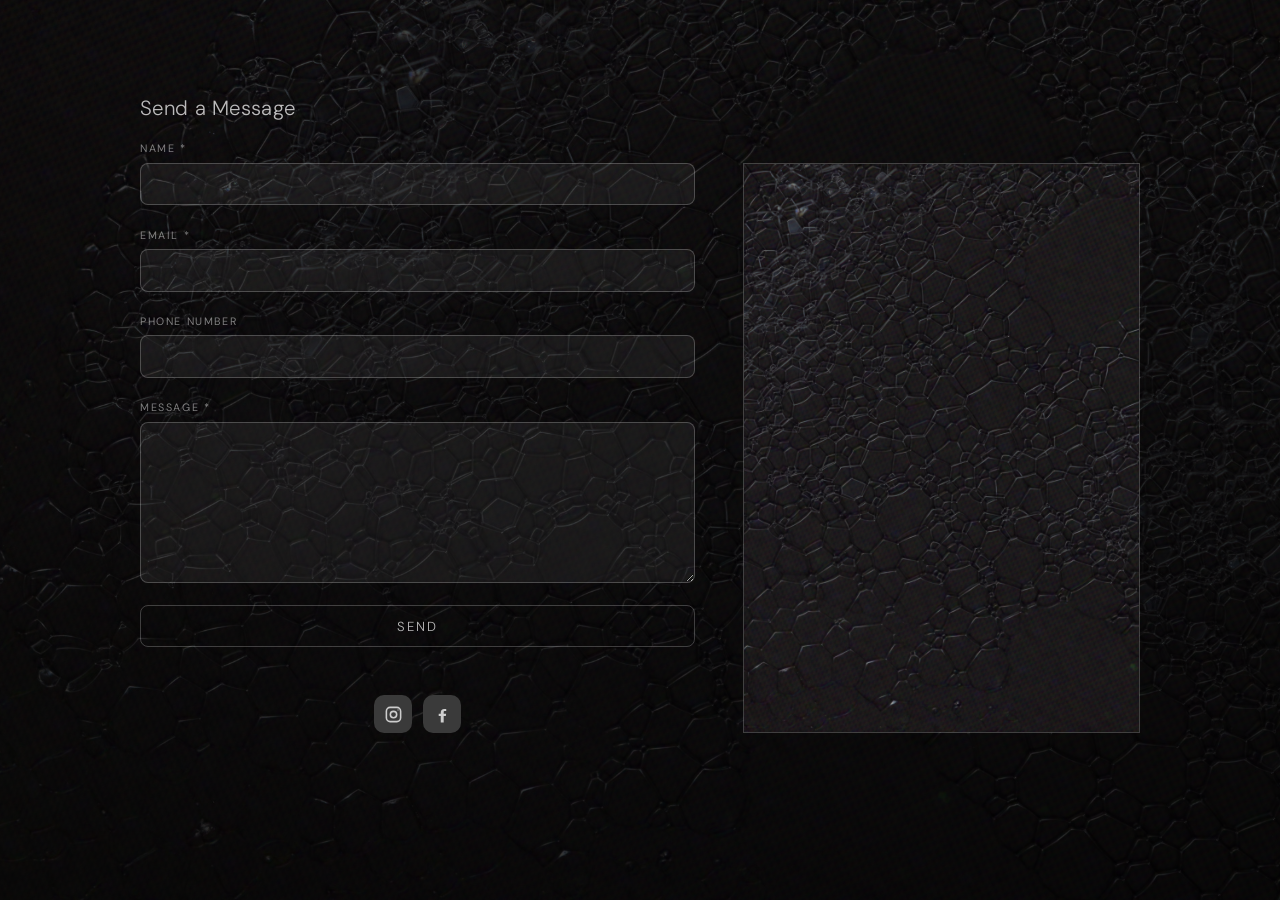
==== contact/index.html @ e28b91fe "changed form" ====
<!DOCTYPE html>
<html lang="en">
<head>
  <meta charset="UTF-8" />
  <meta name="viewport" content="width=device-width, initial-scale=1.0" />
  <title>Contact — Dan Bauman Photography</title>
  <link href="https://fonts.googleapis.com/css2?family=DM+Serif+Text:ital@0;1&family=DM+Sans:wght@300;400&display=swap" rel="stylesheet">
  <style>
    *, *::before, *::after { box-sizing: border-box; margin: 0; padding: 0; }

    body {
      font-family: "DM Sans", sans-serif;
      min-height: 100vh;
      background-color: #0a0a0a;
    }

    /* BACKGROUND IMAGE
       - Change '2017.jpg' to your filename (must be in contact/ folder)
       - Adjust the rgba opacity values to control overlay darkness
         e.g. rgba(0,0,0,0.75) = darker, rgba(0,0,0,0.45) = lighter
       - Change 'center' in background-position to reframe crop
         e.g. 'top center', '30% 60%'                                    */
    .contact-page {
      min-height: 100vh;
      background-image:
        linear-gradient(rgba(0,0,0,0.65), rgba(0,0,0,0.78)),
        url('2017.jpg');                  /* <- background image filename */
      background-size: cover;
      background-position: center;       /* <- reframe background crop   */
      background-attachment: fixed;
      padding: 6rem 1.5rem 4rem;
      display: flex;
      align-items: flex-start;
      justify-content: center;
    }

    /* TWO-COLUMN GRID */
    .contact-container {
      display: grid;
      grid-template-columns: 1.4fr 1fr;
      gap: 3rem;
      width: 100%;
      max-width: 1000px;
      align-items: start;
    }

    .contact-form-section {
      background: none;
      border: none;
      padding: 0;
    }

    /* HEADING "Send a Message"
       font-size clamp(MIN, PREFERRED, MAX):
         bigger:  clamp(1.4rem, 1.8vw, 1.8rem)
         smaller: clamp(1.0rem, 1.2vw, 1.2rem)
       color: raise opacity to brighten e.g. 0.85                        */
    .contact-form-section h3 {
      font-family: "DM Sans", sans-serif;
      font-size: clamp(1.2rem, 1.6vw, 1.6rem); /* <- adjust size here   */
      font-weight: 300;
      color: rgba(255,255,255,0.72);            /* <- heading brightness */
      line-height: 1.2;
      letter-spacing: 0.3px;
      margin-bottom: 1.3rem;
    }

    .contact-form {
      display: flex;
      flex-direction: column;
    }

    .form-group {
      display: flex;
      flex-direction: column;
      padding-bottom: 1.4rem;
    }

    .form-group:last-of-type { padding-bottom: 0; }

    /* FIELD LABELS
       font-size: label text size
       letter-spacing: spread between letters
       color: raise opacity to brighten                                   */
    .form-group label {
      font-family: "DM Sans", sans-serif;
      font-size: 0.67rem;            /* <- label size                    */
      letter-spacing: 1.6px;        /* <- letter spread                  */
      text-transform: uppercase;
      color: rgba(255,255,255,0.48); /* <- label brightness              */
      margin-bottom: 0.45rem;
      font-weight: 400;
    }

    /* FORM FIELDS
       border: box outline brightness
       background: subtle fill inside the box
       color: typed text brightness                                       */
    .form-group input,
    .form-group textarea {
      background: rgba(255,255,255,0.06);       /* <- field fill         */
      border: 1px solid rgba(255,255,255,0.22); /* <- field border       */
      border-radius: 8px;
      padding: 0.65rem 0.9rem;
      color: rgba(255,255,255,0.78);            /* <- typed text         */
      font-family: "DM Sans", sans-serif;
      font-size: 0.96rem;
      font-weight: 300;
      letter-spacing: 0.2px;
      transition: border-color 0.25s, background 0.25s, box-shadow 0.25s;
      width: 100%;
    }

    .form-group input:hover,
    .form-group textarea:hover {
      border-color: rgba(255,255,255,0.38);
      background: rgba(255,255,255,0.08);
    }

    .form-group input:focus,
    .form-group textarea:focus {
      outline: none;
      border-color: rgba(255,255,255,0.55);
      background: rgba(255,255,255,0.10);
      box-shadow: 0 0 0 3px rgba(255,255,255,0.05);
    }

    .form-group textarea {
      resize: vertical;
      min-height: 120px;
      line-height: 1.8;
    }

    /* SEND BUTTON
       border: matches field borders (0.22)
       color: brighter so SEND text reads clearly against the dim box    */
    button[type="submit"] {
      width: 100%;
      cursor: pointer;
      margin-top: 1.4rem;
      padding: 0.72rem 1rem;
      background: transparent;
      border: 1px solid rgba(255,255,255,0.22); /* <- matches fields     */
      border-radius: 8px;
      color: rgba(255,255,255,0.72);            /* <- text brightness    */
      font-family: "DM Sans", sans-serif;
      font-size: 0.82rem;
      letter-spacing: 2px;
      text-transform: uppercase;
      font-weight: 300;
      transition: border-color 0.2s, color 0.2s, background 0.2s, transform 0.12s;
    }

    button[type="submit"]:hover {
      border-color: rgba(255,255,255,0.45);
      color: rgba(255,255,255,0.92);
      background: rgba(255,255,255,0.05);
      transform: translateY(-1px);
    }

    .form-status {
      margin-top: 0.8rem;
      font-size: 0.85rem;
      color: rgba(255,255,255,0.35);
      min-height: 1.2em;
    }

    /* ICONS ROW — centered below Send button
       margin-top: gap between Send button and icons
       Adjust gap to change spacing between the two icons                */
    .form-icons {
      display: flex;
      justify-content: center;      /* <- centers icons horizontally    */
      gap: 0.7rem;
      margin-top: 1.2rem;
    }

    /* RIGHT COLUMN */
    .contact-info {
      display: flex;
      flex-direction: column;
    }

    /* PANEL IMAGE
       BRIGHTNESS FILTER:
       - filter: brightness(X) darkens or lightens the image on screen
       - No overlay, no softening — sharpness is fully preserved
       - 1.0 = original, 0.7 = slightly darker, 0.5 = quite dark
       - Adjust the value below to taste — no need to re-export from LR

       PANEL IMAGE FILENAME:
       - Change '2017.jpg' in the img tag below to your filename
       - Must be in the contact/ folder

       CROP:
       - Change object-position to reframe which part shows
         e.g. 'top center', '30% 60%', 'left center'

       BORDER:
       - Matches field borders — set to 'none' to remove               */
    .contact-image {
      position: relative;
      overflow: hidden;
      border: 1px solid rgba(255,255,255,0.22); /* <- matches fields    */
    }

    .contact-image img {
      width: 100%;
      height: 100%;
      object-fit: cover;
      object-position: center center; /* <- reframe panel crop here     */
      display: block;
      filter: brightness(0.65);       /* <- panel image darkness
                                           1.0 = original
                                           0.7 = slightly darker
                                           0.5 = quite dark
                                           adjust to taste               */
    }

    /* SOCIAL ICONS
       Grayscale. To adjust brightness change #3a3a3a:
         lighter: #555   darker: #222
       To restore brand colors:
         Instagram: background: radial-gradient(circle at 30% 110%,
                      #fdf497 0%, #fd5949 45%, #d6249f 60%, #285aeb 90%);
         Facebook:  background: #1877f2;                                 */
    .social-icon {
      width: 38px;
      height: 38px;
      border-radius: 10px;
      display: inline-flex;
      align-items: center;
      justify-content: center;
      text-decoration: none;
      border: none;
      background: #3a3a3a;           /* <- grayscale fill               */
      transition: transform 0.15s, background 0.2s;
    }

    .social-icon:hover {
      transform: translateY(-2px);
      background: #4e4e4e;
    }

    .social-icon svg {
      width: 19px;
      height: 19px;
      fill: rgba(255,255,255,0.75);  /* <- icon glyph brightness        */
    }

    /* MOBILE / TABLET
       Single column below 760px. Image panel hidden.                   */
    @media (max-width: 760px) {
      .contact-container {
        grid-template-columns: 1fr;
        gap: 2rem;
      }
      .contact-image { display: none; }
    }

  </style>
</head>
<body>
  <main class="contact-page">
    <div class="contact-container" id="contactContainer">

      <!-- LEFT COLUMN: form -->
      <section class="contact-form-section">
        <h3>Send a Message</h3>
        <form class="contact-form" id="contactForm" action="https://formspree.io/f/xkoqgzdo" method="POST">

          <div class="form-group" id="nameGroup">
            <label for="name">Name *</label>
            <input type="text" id="name" name="name" autocomplete="name" required />
          </div>

          <div class="form-group">
            <label for="email">Email *</label>
            <input type="email" id="email" name="email" autocomplete="email" required />
          </div>

          <div class="form-group">
            <label for="phone">Phone Number</label>
            <input type="tel" id="phone" name="phone" autocomplete="tel" />
          </div>

          <div class="form-group">
            <label for="message">Message *</label>
            <textarea id="message" name="message" rows="5" required></textarea>
          </div>

          <button type="submit" id="sendBtn">Send</button>
          <p id="formStatus" class="form-status" aria-live="polite"></p>

        </form>

        <!-- Icons: centered row below Send button -->
        <div class="form-icons" aria-label="Social links">
          <a class="social-icon" href="https://www.instagram.com/macronovo/" target="_blank" rel="noopener noreferrer" aria-label="Instagram">
            <svg viewBox="0 0 24 24" aria-hidden="true"><path d="M7.75 2h8.5A5.75 5.75 0 0 1 22 7.75v8.5A5.75 5.75 0 0 1 16.25 22h-8.5A5.75 5.75 0 0 1 2 16.25v-8.5A5.75 5.75 0 0 1 7.75 2Zm0 2A3.75 3.75 0 0 0 4 7.75v8.5A3.75 3.75 0 0 0 7.75 20h8.5A3.75 3.75 0 0 0 20 16.25v-8.5A3.75 3.75 0 0 0 16.25 4h-8.5Zm10.0 1.5a.75.75 0 1 1 0 1.5.75.75 0 0 1 0-1.5ZM12 7a5 5 0 1 1 0 10 5 5 0 0 1 0-10Zm0 2a3 3 0 1 0 0 6 3 3 0 0 0 0-6Z"/></svg>
          </a>
          <a class="social-icon" href="https://www.facebook.com/danbaumanphotography" target="_blank" rel="noopener noreferrer" aria-label="Facebook">
            <svg viewBox="0 0 24 24" aria-hidden="true"><path d="M13.5 22v-8h2.7l.4-3h-3.1V9.1c0-.9.2-1.5 1.6-1.5H16.7V5c-.3 0-1.4-.1-2.6-.1-2.6 0-4.3 1.6-4.3 4.5V11H7.2v3h2.6v8h3.7Z"/></svg>
          </a>
        </div>
      </section>

      <!-- RIGHT COLUMN: image panel
           Change '2017.jpg' below to your panel image filename          -->
      <aside class="contact-info" id="contactInfo">
        <div class="contact-image" id="contactImage">
          <img src="2017.jpg" alt="" aria-hidden="true" /> <!-- <- panel image filename -->
        </div>
      </aside>

    </div>
  </main>

  <script>
    /* FORM SUBMIT — no need to touch this */
    const form = document.getElementById("contactForm");
    const statusEl = document.getElementById("formStatus");
    form.addEventListener("submit", async (e) => {
      e.preventDefault();
      statusEl.textContent = "Sending...";
      try {
        const res = await fetch(form.action, {
          method: "POST",
          body: new FormData(form),
          headers: { Accept: "application/json" }
        });
        if (res.ok) { statusEl.textContent = "Thanks! Your message was sent."; form.reset(); }
        else { statusEl.textContent = "Sorry - something went wrong. Please try again."; }
      } catch { statusEl.textContent = "Network error - please check your connection."; }
    });

    /* IMAGE PANEL ALIGNMENT — no need to touch this
       Aligns top of image with Name field top.
       Aligns bottom of image with bottom of icons row.
       Recalculates on resize.                                           */
    function alignImagePanel() {
      if (window.innerWidth <= 760) return;
      const container  = document.getElementById("contactContainer");
      const nameInput  = document.getElementById("name");
      const icons      = document.querySelector(".form-icons");
      const imagePanel = document.getElementById("contactImage");
      const containerTop = container.getBoundingClientRect().top;
      const nameTop      = nameInput.getBoundingClientRect().top;
      const iconsBottom  = icons.getBoundingClientRect().bottom;
      imagePanel.style.marginTop = (nameTop - containerTop) + "px";
      imagePanel.style.height    = (iconsBottom - nameTop) + "px";
    }

    window.addEventListener("load", alignImagePanel);
    window.addEventListener("resize", alignImagePanel);
  </script>
</body>
</html>
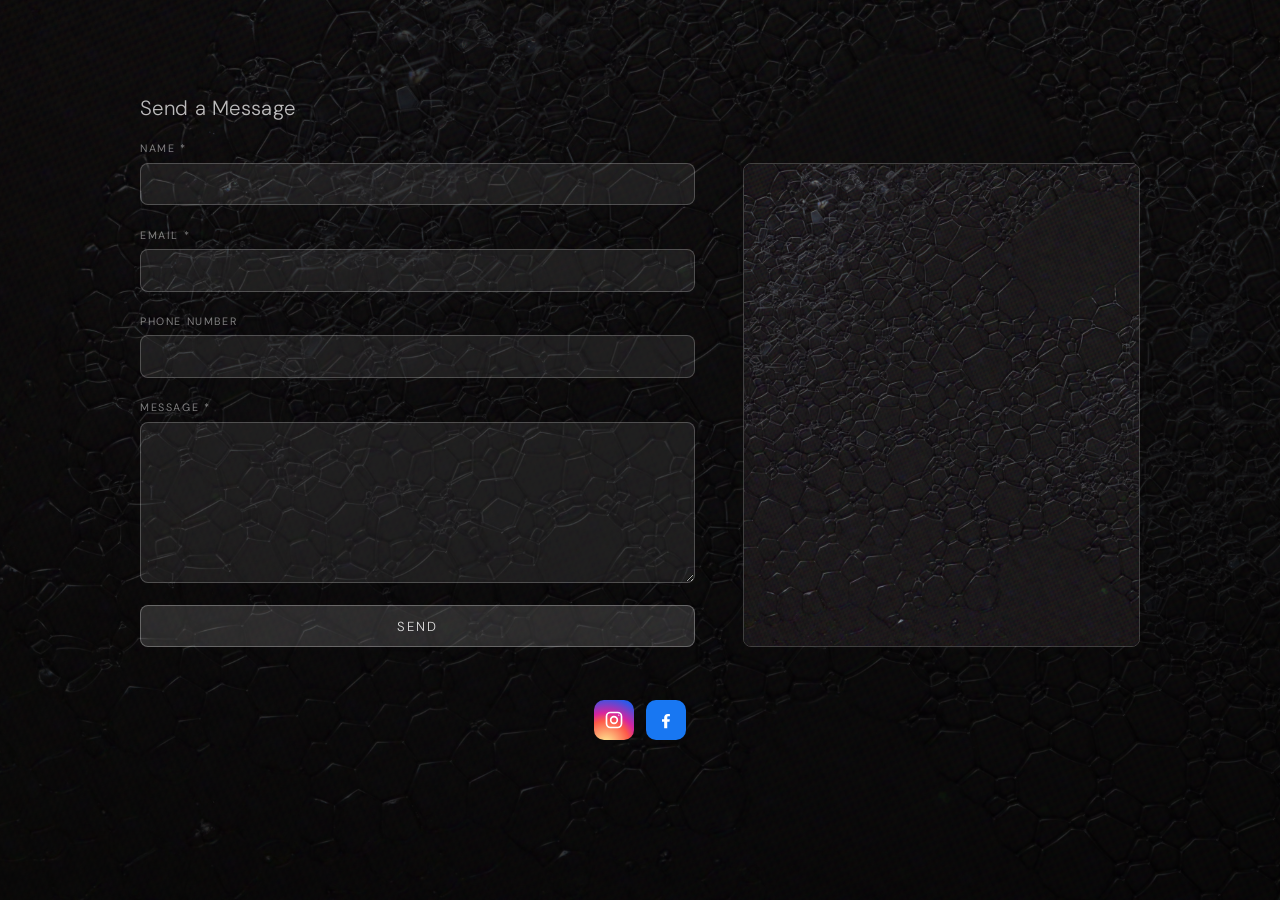
==== commit 89d37a6a: "move icons to bottom and color" ====
--- a/contact/index.html
+++ b/contact/index.html
@@ -12,26 +12,26 @@
       font-family: "DM Sans", sans-serif;
       min-height: 100vh;
       background-color: #0a0a0a;
+      display: flex;
+      flex-direction: column;
     }
 
     /* BACKGROUND IMAGE
-       - Change '2017.jpg' to your filename (must be in contact/ folder)
-       - Adjust the rgba opacity values to control overlay darkness
-         e.g. rgba(0,0,0,0.75) = darker, rgba(0,0,0,0.45) = lighter
-       - Change 'center' in background-position to reframe crop
-         e.g. 'top center', '30% 60%'                                    */
+       Change '2017.jpg' to your filename (must be in contact/ folder)
+       Adjust rgba opacity to control overlay darkness                   */
     .contact-page {
-      min-height: 100vh;
+      flex: 1;
       background-image:
         linear-gradient(rgba(0,0,0,0.65), rgba(0,0,0,0.78)),
         url('2017.jpg');                  /* <- background image filename */
       background-size: cover;
-      background-position: center;       /* <- reframe background crop   */
+      background-position: center;       /* <- reframe crop: 'top center', '30% 60%' */
       background-attachment: fixed;
       padding: 6rem 1.5rem 4rem;
       display: flex;
-      align-items: flex-start;
-      justify-content: center;
+      flex-direction: column;
+      align-items: center;
+      justify-content: flex-start;
     }
 
     /* TWO-COLUMN GRID */
@@ -50,14 +50,10 @@
       padding: 0;
     }
 
-    /* HEADING "Send a Message"
-       font-size clamp(MIN, PREFERRED, MAX):
-         bigger:  clamp(1.4rem, 1.8vw, 1.8rem)
-         smaller: clamp(1.0rem, 1.2vw, 1.2rem)
-       color: raise opacity to brighten e.g. 0.85                        */
+    /* HEADING */
     .contact-form-section h3 {
       font-family: "DM Sans", sans-serif;
-      font-size: clamp(1.2rem, 1.6vw, 1.6rem); /* <- adjust size here   */
+      font-size: clamp(1.2rem, 1.6vw, 1.6rem); /* <- bigger: clamp(1.4rem, 1.8vw, 1.8rem) */
       font-weight: 300;
       color: rgba(255,255,255,0.72);            /* <- heading brightness */
       line-height: 1.2;
@@ -78,31 +74,29 @@
 
     .form-group:last-of-type { padding-bottom: 0; }
 
-    /* FIELD LABELS
-       font-size: label text size
-       letter-spacing: spread between letters
-       color: raise opacity to brighten                                   */
+    /* FIELD LABELS */
     .form-group label {
       font-family: "DM Sans", sans-serif;
-      font-size: 0.67rem;            /* <- label size                    */
-      letter-spacing: 1.6px;        /* <- letter spread                  */
+      font-size: 0.67rem;
+      letter-spacing: 1.6px;
       text-transform: uppercase;
-      color: rgba(255,255,255,0.48); /* <- label brightness              */
+      color: rgba(255,255,255,0.48); /* <- label brightness */
       margin-bottom: 0.45rem;
       font-weight: 400;
     }
 
     /* FORM FIELDS
-       border: box outline brightness
-       background: subtle fill inside the box
-       color: typed text brightness                                       */
+       background: controls the fill opacity inside each field box
+         more visible: rgba(255,255,255,0.12)
+         less visible: rgba(255,255,255,0.04)
+       border: box outline brightness                                    */
     .form-group input,
     .form-group textarea {
-      background: rgba(255,255,255,0.06);       /* <- field fill         */
-      border: 1px solid rgba(255,255,255,0.22); /* <- field border       */
+      background: rgba(255,255,255,0.08);       /* <- field fill opacity — adjust here */
+      border: 1px solid rgba(255,255,255,0.22); /* <- field border brightness */
       border-radius: 8px;
       padding: 0.65rem 0.9rem;
-      color: rgba(255,255,255,0.78);            /* <- typed text         */
+      color: rgba(255,255,255,0.78);            /* <- typed text brightness */
       font-family: "DM Sans", sans-serif;
       font-size: 0.96rem;
       font-weight: 300;
@@ -114,14 +108,14 @@
     .form-group input:hover,
     .form-group textarea:hover {
       border-color: rgba(255,255,255,0.38);
-      background: rgba(255,255,255,0.08);
+      background: rgba(255,255,255,0.11);
     }
 
     .form-group input:focus,
     .form-group textarea:focus {
       outline: none;
       border-color: rgba(255,255,255,0.55);
-      background: rgba(255,255,255,0.10);
+      background: rgba(255,255,255,0.13);
       box-shadow: 0 0 0 3px rgba(255,255,255,0.05);
     }
 
@@ -132,17 +126,19 @@
     }
 
     /* SEND BUTTON
-       border: matches field borders (0.22)
-       color: brighter so SEND text reads clearly against the dim box    */
+       background: gives the button a solid feel — adjust color to taste
+         more subtle: rgba(255,255,255,0.12)
+         more solid:  rgba(255,255,255,0.22)
+       border and text stay consistent with the rest of the form         */
     button[type="submit"] {
       width: 100%;
       cursor: pointer;
       margin-top: 1.4rem;
       padding: 0.72rem 1rem;
-      background: transparent;
-      border: 1px solid rgba(255,255,255,0.22); /* <- matches fields     */
+      background: rgba(255,255,255,0.14);       /* <- button background — adjust here */
+      border: 1px solid rgba(255,255,255,0.28);
       border-radius: 8px;
-      color: rgba(255,255,255,0.72);            /* <- text brightness    */
+      color: rgba(255,255,255,0.85);
       font-family: "DM Sans", sans-serif;
       font-size: 0.82rem;
       letter-spacing: 2px;
@@ -152,9 +148,9 @@
     }
 
     button[type="submit"]:hover {
+      background: rgba(255,255,255,0.22);
       border-color: rgba(255,255,255,0.45);
-      color: rgba(255,255,255,0.92);
-      background: rgba(255,255,255,0.05);
+      color: #fff;
       transform: translateY(-1px);
     }
 
@@ -165,16 +161,6 @@
       min-height: 1.2em;
     }
 
-    /* ICONS ROW — centered below Send button
-       margin-top: gap between Send button and icons
-       Adjust gap to change spacing between the two icons                */
-    .form-icons {
-      display: flex;
-      justify-content: center;      /* <- centers icons horizontally    */
-      gap: 0.7rem;
-      margin-top: 1.2rem;
-    }
-
     /* RIGHT COLUMN */
     .contact-info {
       display: flex;
@@ -182,74 +168,71 @@
     }
 
     /* PANEL IMAGE
-       BRIGHTNESS FILTER:
-       - filter: brightness(X) darkens or lightens the image on screen
-       - No overlay, no softening — sharpness is fully preserved
-       - 1.0 = original, 0.7 = slightly darker, 0.5 = quite dark
-       - Adjust the value below to taste — no need to re-export from LR
-
-       PANEL IMAGE FILENAME:
-       - Change '2017.jpg' in the img tag below to your filename
-       - Must be in the contact/ folder
-
-       CROP:
-       - Change object-position to reframe which part shows
-         e.g. 'top center', '30% 60%', 'left center'
-
-       BORDER:
-       - Matches field borders — set to 'none' to remove               */
+       BRIGHTNESS: filter: brightness(X) — no overlay, sharpness preserved
+         1.0 = original, 0.7 = slightly darker, 0.5 = quite dark
+       CROP: change object-position e.g. 'top center', '30% 60%'
+       BORDER: matches field borders, set to 'none' to remove           */
     .contact-image {
-      position: relative;
       overflow: hidden;
-      border: 1px solid rgba(255,255,255,0.22); /* <- matches fields    */
+      border: 1px solid rgba(255,255,255,0.22);
+      border-radius: 8px;
     }
 
     .contact-image img {
       width: 100%;
       height: 100%;
       object-fit: cover;
-      object-position: center center; /* <- reframe panel crop here     */
+      object-position: center center; /* <- reframe panel crop here */
       display: block;
-      filter: brightness(0.65);       /* <- panel image darkness
-                                           1.0 = original
-                                           0.7 = slightly darker
-                                           0.5 = quite dark
-                                           adjust to taste               */
-    }
-
-    /* SOCIAL ICONS
-       Grayscale. To adjust brightness change #3a3a3a:
-         lighter: #555   darker: #222
-       To restore brand colors:
-         Instagram: background: radial-gradient(circle at 30% 110%,
-                      #fdf497 0%, #fd5949 45%, #d6249f 60%, #285aeb 90%);
-         Facebook:  background: #1877f2;                                 */
+      filter: brightness(0.65);       /* <- 1.0=original 0.7=darker 0.5=dark */
+    }
+
+    /* SOCIAL ICONS — fixed to page bottom center
+       Visible on all screen sizes including mobile
+       gap: space between the two icons                                  */
+    .page-social {
+      width: 100%;
+      display: flex;
+      justify-content: center;
+      gap: 0.8rem;
+      padding: 1.5rem 0 2rem;        /* <- top/bottom padding from edge */
+    }
+
+    /* SOCIAL ICONS — brand colors restored
+       To switch back to grayscale: background: #3a3a3a on both         */
     .social-icon {
-      width: 38px;
-      height: 38px;
+      width: 40px;
+      height: 40px;
       border-radius: 10px;
       display: inline-flex;
       align-items: center;
       justify-content: center;
       text-decoration: none;
       border: none;
-      background: #3a3a3a;           /* <- grayscale fill               */
-      transition: transform 0.15s, background 0.2s;
+      transition: transform 0.15s, opacity 0.2s;
     }
 
     .social-icon:hover {
       transform: translateY(-2px);
-      background: #4e4e4e;
+      opacity: 0.85;
     }
 
     .social-icon svg {
-      width: 19px;
-      height: 19px;
-      fill: rgba(255,255,255,0.75);  /* <- icon glyph brightness        */
-    }
-
-    /* MOBILE / TABLET
-       Single column below 760px. Image panel hidden.                   */
+      width: 20px;
+      height: 20px;
+      fill: #fff;
+    }
+
+    .social-icon.instagram {
+      background: radial-gradient(circle at 30% 110%,
+        #fdf497 0%, #fd5949 45%, #d6249f 60%, #285aeb 90%);
+    }
+
+    .social-icon.facebook {
+      background: #1877f2;
+    }
+
+    /* MOBILE */
     @media (max-width: 760px) {
       .contact-container {
         grid-template-columns: 1fr;
@@ -293,20 +276,9 @@
           <p id="formStatus" class="form-status" aria-live="polite"></p>
 
         </form>
-
-        <!-- Icons: centered row below Send button -->
-        <div class="form-icons" aria-label="Social links">
-          <a class="social-icon" href="https://www.instagram.com/macronovo/" target="_blank" rel="noopener noreferrer" aria-label="Instagram">
-            <svg viewBox="0 0 24 24" aria-hidden="true"><path d="M7.75 2h8.5A5.75 5.75 0 0 1 22 7.75v8.5A5.75 5.75 0 0 1 16.25 22h-8.5A5.75 5.75 0 0 1 2 16.25v-8.5A5.75 5.75 0 0 1 7.75 2Zm0 2A3.75 3.75 0 0 0 4 7.75v8.5A3.75 3.75 0 0 0 7.75 20h8.5A3.75 3.75 0 0 0 20 16.25v-8.5A3.75 3.75 0 0 0 16.25 4h-8.5Zm10.0 1.5a.75.75 0 1 1 0 1.5.75.75 0 0 1 0-1.5ZM12 7a5 5 0 1 1 0 10 5 5 0 0 1 0-10Zm0 2a3 3 0 1 0 0 6 3 3 0 0 0 0-6Z"/></svg>
-          </a>
-          <a class="social-icon" href="https://www.facebook.com/danbaumanphotography" target="_blank" rel="noopener noreferrer" aria-label="Facebook">
-            <svg viewBox="0 0 24 24" aria-hidden="true"><path d="M13.5 22v-8h2.7l.4-3h-3.1V9.1c0-.9.2-1.5 1.6-1.5H16.7V5c-.3 0-1.4-.1-2.6-.1-2.6 0-4.3 1.6-4.3 4.5V11H7.2v3h2.6v8h3.7Z"/></svg>
-          </a>
-        </div>
       </section>
 
-      <!-- RIGHT COLUMN: image panel
-           Change '2017.jpg' below to your panel image filename          -->
+      <!-- RIGHT COLUMN: image panel -->
       <aside class="contact-info" id="contactInfo">
         <div class="contact-image" id="contactImage">
           <img src="2017.jpg" alt="" aria-hidden="true" /> <!-- <- panel image filename -->
@@ -314,45 +286,62 @@
       </aside>
 
     </div>
+
+    <!-- Social icons: centered at page bottom, visible on all screens -->
+    <div class="page-social" aria-label="Social links">
+      <a class="social-icon instagram" href="https://www.instagram.com/macronovo/" target="_blank" rel="noopener noreferrer" aria-label="Instagram">
+        <svg viewBox="0 0 24 24" aria-hidden="true"><path d="M7.75 2h8.5A5.75 5.75 0 0 1 22 7.75v8.5A5.75 5.75 0 0 1 16.25 22h-8.5A5.75 5.75 0 0 1 2 16.25v-8.5A5.75 5.75 0 0 1 7.75 2Zm0 2A3.75 3.75 0 0 0 4 7.75v8.5A3.75 3.75 0 0 0 7.75 20h8.5A3.75 3.75 0 0 0 20 16.25v-8.5A3.75 3.75 0 0 0 16.25 4h-8.5Zm10.0 1.5a.75.75 0 1 1 0 1.5.75.75 0 0 1 0-1.5ZM12 7a5 5 0 1 1 0 10 5 5 0 0 1 0-10Zm0 2a3 3 0 1 0 0 6 3 3 0 0 0 0-6Z"/></svg>
+      </a>
+      <a class="social-icon facebook" href="https://www.facebook.com/danbaumanphotography" target="_blank" rel="noopener noreferrer" aria-label="Facebook">
+        <svg viewBox="0 0 24 24" aria-hidden="true"><path d="M13.5 22v-8h2.7l.4-3h-3.1V9.1c0-.9.2-1.5 1.6-1.5H16.7V5c-.3 0-1.4-.1-2.6-.1-2.6 0-4.3 1.6-4.3 4.5V11H7.2v3h2.6v8h3.7Z"/></svg>
+      </a>
+    </div>
+
   </main>
 
   <script>
-    /* FORM SUBMIT — no need to touch this */
-    const form = document.getElementById("contactForm");
-    const statusEl = document.getElementById("formStatus");
-    form.addEventListener("submit", async (e) => {
+    const contactForm = document.getElementById("contactForm");
+    const statusEl    = document.getElementById("formStatus");
+
+    contactForm.addEventListener("submit", async (e) => {
       e.preventDefault();
       statusEl.textContent = "Sending...";
       try {
-        const res = await fetch(form.action, {
+        const res = await fetch(contactForm.action, {
           method: "POST",
-          body: new FormData(form),
+          body: new FormData(contactForm),
           headers: { Accept: "application/json" }
         });
-        if (res.ok) { statusEl.textContent = "Thanks! Your message was sent."; form.reset(); }
-        else { statusEl.textContent = "Sorry - something went wrong. Please try again."; }
-      } catch { statusEl.textContent = "Network error - please check your connection."; }
+        if (res.ok) {
+          statusEl.textContent = "Thanks! Your message was sent.";
+          contactForm.reset();
+        } else {
+          statusEl.textContent = "Sorry - something went wrong. Please try again.";
+        }
+      } catch {
+        statusEl.textContent = "Network error - please check your connection.";
+      }
     });
 
-    /* IMAGE PANEL ALIGNMENT — no need to touch this
-       Aligns top of image with Name field top.
-       Aligns bottom of image with bottom of icons row.
+    /* IMAGE PANEL ALIGNMENT
+       Top of image aligns with Name field top.
+       Bottom of image aligns with Send button bottom.
        Recalculates on resize.                                           */
     function alignImagePanel() {
       if (window.innerWidth <= 760) return;
       const container  = document.getElementById("contactContainer");
       const nameInput  = document.getElementById("name");
-      const icons      = document.querySelector(".form-icons");
+      const sendBtn    = document.getElementById("sendBtn");
       const imagePanel = document.getElementById("contactImage");
       const containerTop = container.getBoundingClientRect().top;
       const nameTop      = nameInput.getBoundingClientRect().top;
-      const iconsBottom  = icons.getBoundingClientRect().bottom;
+      const sendBottom   = sendBtn.getBoundingClientRect().bottom;
       imagePanel.style.marginTop = (nameTop - containerTop) + "px";
-      imagePanel.style.height    = (iconsBottom - nameTop) + "px";
+      imagePanel.style.height    = (sendBottom - nameTop) + "px";
     }
 
     window.addEventListener("load", alignImagePanel);
     window.addEventListener("resize", alignImagePanel);
   </script>
 </body>
-</html>
+</html>
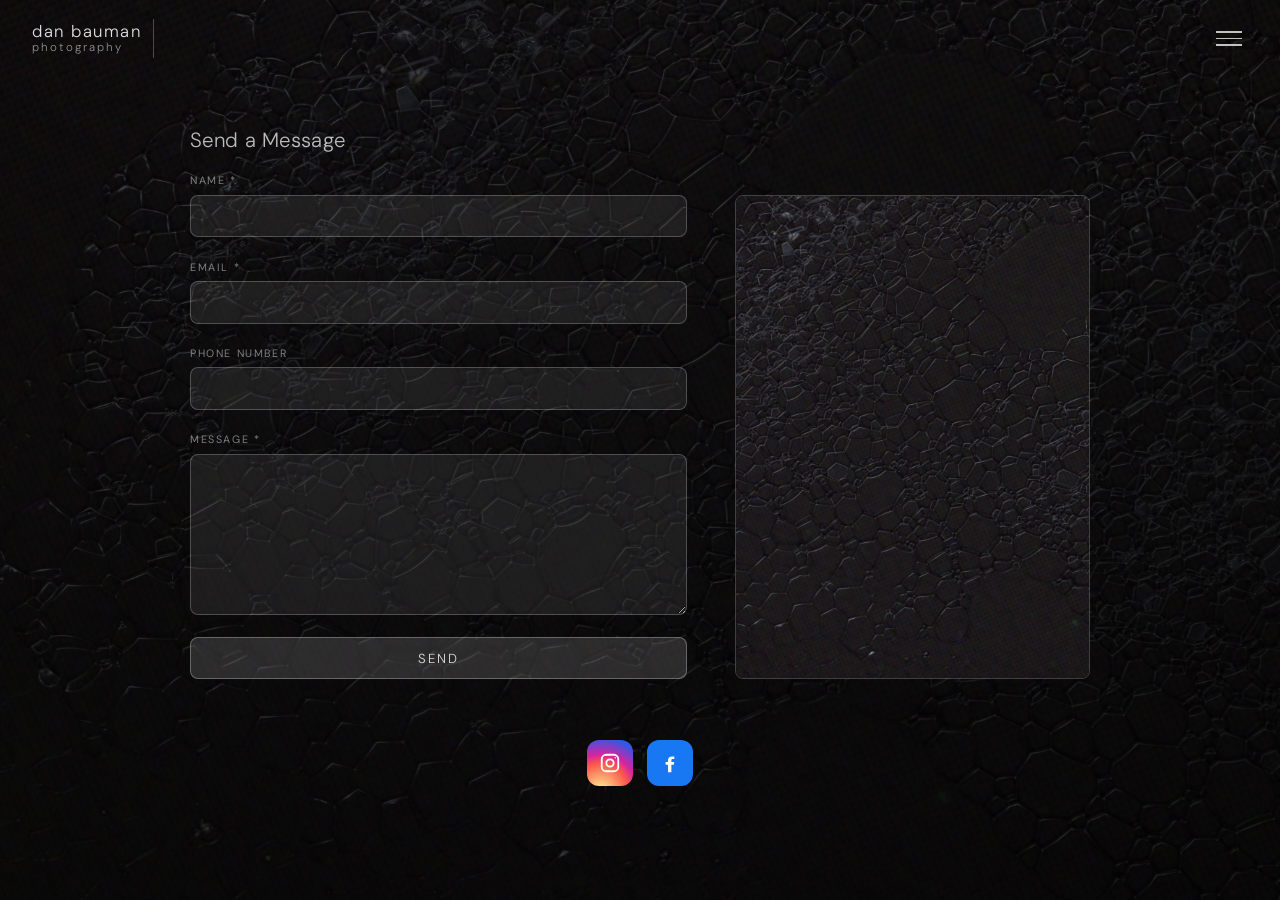
==== commit 62c09cc8: "introduce header" ====
--- a/contact/index.html
+++ b/contact/index.html
@@ -16,6 +16,147 @@
       flex-direction: column;
     }
 
+    /* TRANSPARENT HEADER
+       Sits on top of the background image.
+       Logo and hamburger color: rgba(255,255,255,X) — adjust brightness.
+       To make header semi-opaque add: background: rgba(0,0,0,0.3);      */
+    header {
+      position: fixed;
+      top: 0;
+      left: 0;
+      right: 0;
+      z-index: 100;
+      background: transparent;
+      padding: 1.2rem 2rem;
+    }
+
+    .header-content {
+      display: flex;
+      align-items: center;
+      justify-content: space-between;
+    }
+
+    .logo-link {
+      display: flex;
+      align-items: center;
+      gap: 0.75rem;
+      text-decoration: none;
+    }
+
+    .text-stack {
+      display: flex;
+      flex-direction: column;
+      line-height: 1.15;
+    }
+
+    .name-line {
+      font-family: "DM Sans", sans-serif;
+      font-size: 1.05rem;
+      font-weight: 300;
+      letter-spacing: 1.5px;
+      color: rgba(255,255,255,0.88); /* <- logo name brightness */
+      text-transform: lowercase;
+    }
+
+    .tagline-line {
+      font-family: "DM Sans", sans-serif;
+      font-size: 0.72rem;
+      font-weight: 300;
+      letter-spacing: 2px;
+      color: rgba(255,255,255,0.55); /* <- logo tagline brightness */
+      text-transform: lowercase;
+    }
+
+    .vertical-line {
+      width: 1px;
+      height: 2.4rem;
+      background: rgba(255,255,255,0.25); /* <- divider line brightness */
+    }
+
+    /* HAMBURGER
+       Three lines that animate to X when open.
+       color: rgba(255,255,255,X) — adjust brightness                    */
+    .hamburger-menu {
+      background: none;
+      border: none;
+      cursor: pointer;
+      display: flex;
+      flex-direction: column;
+      gap: 5px;
+      padding: 0.4rem;
+    }
+
+    .hamburger-menu span {
+      display: block;
+      width: 26px;
+      height: 1.5px;
+      background: rgba(255,255,255,0.75); /* <- hamburger line brightness */
+      transition: transform 0.3s, opacity 0.3s;
+    }
+
+    .hamburger-menu.active span:nth-child(1) {
+      transform: rotate(45deg) translate(4.5px, 4.5px);
+    }
+    .hamburger-menu.active span:nth-child(2) {
+      opacity: 0;
+    }
+    .hamburger-menu.active span:nth-child(3) {
+      transform: rotate(-45deg) translate(4.5px, -4.5px);
+    }
+
+    /* SLIDE-OUT NAV MENU                                                 */
+    .main-nav {
+      position: fixed;
+      top: 0;
+      right: -320px;
+      width: 280px;
+      height: 100vh;
+      background: rgba(10,10,10,0.97);
+      z-index: 99;
+      transition: right 0.35s ease;
+      padding-top: 6rem;
+      padding-left: 2rem;
+    }
+
+    .main-nav.active {
+      right: 0;
+    }
+
+    .main-nav ul {
+      list-style: none;
+      display: flex;
+      flex-direction: column;
+      gap: 1.8rem;
+    }
+
+    .main-nav a {
+      font-family: "DM Sans", sans-serif;
+      font-size: 1.1rem;
+      font-weight: 300;
+      letter-spacing: 1.5px;
+      text-decoration: none;
+      color: rgba(255,255,255,0.65);
+      text-transform: lowercase;
+      transition: color 0.2s;
+    }
+
+    .main-nav a:hover,
+    .main-nav a.active {
+      color: rgba(255,255,255,0.95);
+    }
+
+    .menu-overlay {
+      display: none;
+      position: fixed;
+      inset: 0;
+      background: rgba(0,0,0,0.5);
+      z-index: 98;
+    }
+
+    .menu-overlay.active {
+      display: block;
+    }
+
     /* BACKGROUND IMAGE
        Change '2017.jpg' to your filename (must be in contact/ folder)
        Adjust rgba opacity to control overlay darkness                   */
@@ -25,22 +166,24 @@
         linear-gradient(rgba(0,0,0,0.65), rgba(0,0,0,0.78)),
         url('2017.jpg');                  /* <- background image filename */
       background-size: cover;
-      background-position: center;       /* <- reframe crop: 'top center', '30% 60%' */
+      background-position: center;       /* <- reframe: 'top center', '30% 60%' */
       background-attachment: fixed;
-      padding: 6rem 1.5rem 4rem;
+      padding: 8rem 2rem 3rem;           /* top padding clears the fixed header */
       display: flex;
       flex-direction: column;
       align-items: center;
       justify-content: flex-start;
-    }
-
-    /* TWO-COLUMN GRID */
+      min-height: 100vh;
+    }
+
+    /* TWO-COLUMN GRID
+       Centered with max-width. Adjust gap between columns here.         */
     .contact-container {
       display: grid;
       grid-template-columns: 1.4fr 1fr;
       gap: 3rem;
       width: 100%;
-      max-width: 1000px;
+      max-width: 900px;               /* <- controls overall width of layout */
       align-items: start;
     }
 
@@ -50,12 +193,12 @@
       padding: 0;
     }
 
-    /* HEADING */
+    /* HEADING                                                            */
     .contact-form-section h3 {
       font-family: "DM Sans", sans-serif;
-      font-size: clamp(1.2rem, 1.6vw, 1.6rem); /* <- bigger: clamp(1.4rem, 1.8vw, 1.8rem) */
+      font-size: clamp(1.2rem, 1.6vw, 1.6rem);
       font-weight: 300;
-      color: rgba(255,255,255,0.72);            /* <- heading brightness */
+      color: rgba(255,255,255,0.72);    /* <- heading brightness */
       line-height: 1.2;
       letter-spacing: 0.3px;
       margin-bottom: 1.3rem;
@@ -74,29 +217,28 @@
 
     .form-group:last-of-type { padding-bottom: 0; }
 
-    /* FIELD LABELS */
+    /* FIELD LABELS                                                       */
     .form-group label {
       font-family: "DM Sans", sans-serif;
       font-size: 0.67rem;
       letter-spacing: 1.6px;
       text-transform: uppercase;
-      color: rgba(255,255,255,0.48); /* <- label brightness */
+      color: rgba(255,255,255,0.48);    /* <- label brightness */
       margin-bottom: 0.45rem;
       font-weight: 400;
     }
 
     /* FORM FIELDS
-       background: controls the fill opacity inside each field box
-         more visible: rgba(255,255,255,0.12)
-         less visible: rgba(255,255,255,0.04)
-       border: box outline brightness                                    */
+       background: field fill opacity
+         more visible: rgba(255,255,255,0.14)
+         less visible: rgba(255,255,255,0.04)                            */
     .form-group input,
     .form-group textarea {
-      background: rgba(255,255,255,0.08);       /* <- field fill opacity — adjust here */
-      border: 1px solid rgba(255,255,255,0.22); /* <- field border brightness */
+      background: rgba(255,255,255,0.08); /* <- field fill — adjust here */
+      border: 1px solid rgba(255,255,255,0.22);
       border-radius: 8px;
       padding: 0.65rem 0.9rem;
-      color: rgba(255,255,255,0.78);            /* <- typed text brightness */
+      color: rgba(255,255,255,0.78);
       font-family: "DM Sans", sans-serif;
       font-size: 0.96rem;
       font-weight: 300;
@@ -126,16 +268,15 @@
     }
 
     /* SEND BUTTON
-       background: gives the button a solid feel — adjust color to taste
-         more subtle: rgba(255,255,255,0.12)
-         more solid:  rgba(255,255,255,0.22)
-       border and text stay consistent with the rest of the form         */
+       background: adjust opacity for more/less visible fill
+         more solid: rgba(255,255,255,0.22)
+         more subtle: rgba(255,255,255,0.08)                             */
     button[type="submit"] {
       width: 100%;
       cursor: pointer;
       margin-top: 1.4rem;
       padding: 0.72rem 1rem;
-      background: rgba(255,255,255,0.14);       /* <- button background — adjust here */
+      background: rgba(255,255,255,0.14); /* <- button fill — adjust here */
       border: 1px solid rgba(255,255,255,0.28);
       border-radius: 8px;
       color: rgba(255,255,255,0.85);
@@ -161,17 +302,16 @@
       min-height: 1.2em;
     }
 
-    /* RIGHT COLUMN */
+    /* RIGHT COLUMN                                                       */
     .contact-info {
       display: flex;
       flex-direction: column;
     }
 
     /* PANEL IMAGE
-       BRIGHTNESS: filter: brightness(X) — no overlay, sharpness preserved
-         1.0 = original, 0.7 = slightly darker, 0.5 = quite dark
-       CROP: change object-position e.g. 'top center', '30% 60%'
-       BORDER: matches field borders, set to 'none' to remove           */
+       BRIGHTNESS: filter: brightness(X) — sharpness fully preserved
+         1.0 = original, 0.7 = slightly darker, 0.5 = dark
+       CROP: change object-position e.g. 'top center', '30% 60%'        */
     .contact-image {
       overflow: hidden;
       border: 1px solid rgba(255,255,255,0.22);
@@ -182,28 +322,27 @@
       width: 100%;
       height: 100%;
       object-fit: cover;
-      object-position: center center; /* <- reframe panel crop here */
+      object-position: center center;   /* <- reframe panel crop here */
       display: block;
-      filter: brightness(0.65);       /* <- 1.0=original 0.7=darker 0.5=dark */
-    }
-
-    /* SOCIAL ICONS — fixed to page bottom center
-       Visible on all screen sizes including mobile
-       gap: space between the two icons                                  */
+      filter: brightness(0.65);         /* <- 1.0=original 0.7=darker 0.5=dark */
+    }
+
+    /* SOCIAL ICONS — centered below layout
+       padding: controls gap between icons and bottom of page
+       size: width/height on .social-icon                                */
     .page-social {
       width: 100%;
+      max-width: 900px;
       display: flex;
       justify-content: center;
-      gap: 0.8rem;
-      padding: 1.5rem 0 2rem;        /* <- top/bottom padding from edge */
-    }
-
-    /* SOCIAL ICONS — brand colors restored
-       To switch back to grayscale: background: #3a3a3a on both         */
+      gap: 0.9rem;
+      padding: 2rem 0 1rem;
+    }
+
     .social-icon {
-      width: 40px;
-      height: 40px;
-      border-radius: 10px;
+      width: 46px;                      /* <- icon size — adjust here */
+      height: 46px;
+      border-radius: 12px;
       display: inline-flex;
       align-items: center;
       justify-content: center;
@@ -218,8 +357,8 @@
     }
 
     .social-icon svg {
-      width: 20px;
-      height: 20px;
+      width: 22px;
+      height: 22px;
       fill: #fff;
     }
 
@@ -232,18 +371,48 @@
       background: #1877f2;
     }
 
-    /* MOBILE */
+    /* MOBILE                                                             */
     @media (max-width: 760px) {
       .contact-container {
         grid-template-columns: 1fr;
         gap: 2rem;
       }
       .contact-image { display: none; }
+      .contact-page { padding: 7rem 1.2rem 2rem; }
     }
 
   </style>
 </head>
 <body>
+
+  <!-- TRANSPARENT HEADER -->
+  <header>
+    <div class="header-content">
+      <h1 class="logo-with-line">
+        <a href="../index.html" class="logo-link">
+          <span class="text-stack">
+            <span class="name-line">dan bauman</span>
+            <span class="tagline-line">photography</span>
+          </span>
+          <span class="vertical-line" aria-hidden="true"></span>
+        </a>
+      </h1>
+      <button class="hamburger-menu" aria-label="Menu" id="hamburger" type="button">
+        <span aria-hidden="true"></span>
+        <span aria-hidden="true"></span>
+        <span aria-hidden="true"></span>
+      </button>
+    </div>
+    <nav class="main-nav" id="mainNav" aria-label="Main navigation">
+      <ul>
+        <li><a href="../index.html">Home</a></li>
+        <li><a href="../gallery.html">Portfolio</a></li>
+        <li><a href="../about.html">About</a></li>
+        <li><a href="./" class="active">Contact</a></li>
+      </ul>
+    </nav>
+  </header>
+
   <main class="contact-page">
     <div class="contact-container" id="contactContainer">
 
@@ -287,7 +456,7 @@
 
     </div>
 
-    <!-- Social icons: centered at page bottom, visible on all screens -->
+    <!-- Social icons: centered below layout -->
     <div class="page-social" aria-label="Social links">
       <a class="social-icon instagram" href="https://www.instagram.com/macronovo/" target="_blank" rel="noopener noreferrer" aria-label="Instagram">
         <svg viewBox="0 0 24 24" aria-hidden="true"><path d="M7.75 2h8.5A5.75 5.75 0 0 1 22 7.75v8.5A5.75 5.75 0 0 1 16.25 22h-8.5A5.75 5.75 0 0 1 2 16.25v-8.5A5.75 5.75 0 0 1 7.75 2Zm0 2A3.75 3.75 0 0 0 4 7.75v8.5A3.75 3.75 0 0 0 7.75 20h8.5A3.75 3.75 0 0 0 20 16.25v-8.5A3.75 3.75 0 0 0 16.25 4h-8.5Zm10.0 1.5a.75.75 0 1 1 0 1.5.75.75 0 0 1 0-1.5ZM12 7a5 5 0 1 1 0 10 5 5 0 0 1 0-10Zm0 2a3 3 0 1 0 0 6 3 3 0 0 0 0-6Z"/></svg>
@@ -298,6 +467,9 @@
     </div>
 
   </main>
+
+  <!-- Navigation script — handles hamburger menu open/close -->
+  <script src="../navigation.js"></script>
 
   <script>
     const contactForm = document.getElementById("contactForm");
@@ -324,8 +496,7 @@
     });
 
     /* IMAGE PANEL ALIGNMENT
-       Top of image aligns with Name field top.
-       Bottom of image aligns with Send button bottom.
+       Top aligns with Name field. Bottom aligns with Send button.
        Recalculates on resize.                                           */
     function alignImagePanel() {
       if (window.innerWidth <= 760) return;
@@ -343,5 +514,6 @@
     window.addEventListener("load", alignImagePanel);
     window.addEventListener("resize", alignImagePanel);
   </script>
+
 </body>
 </html>
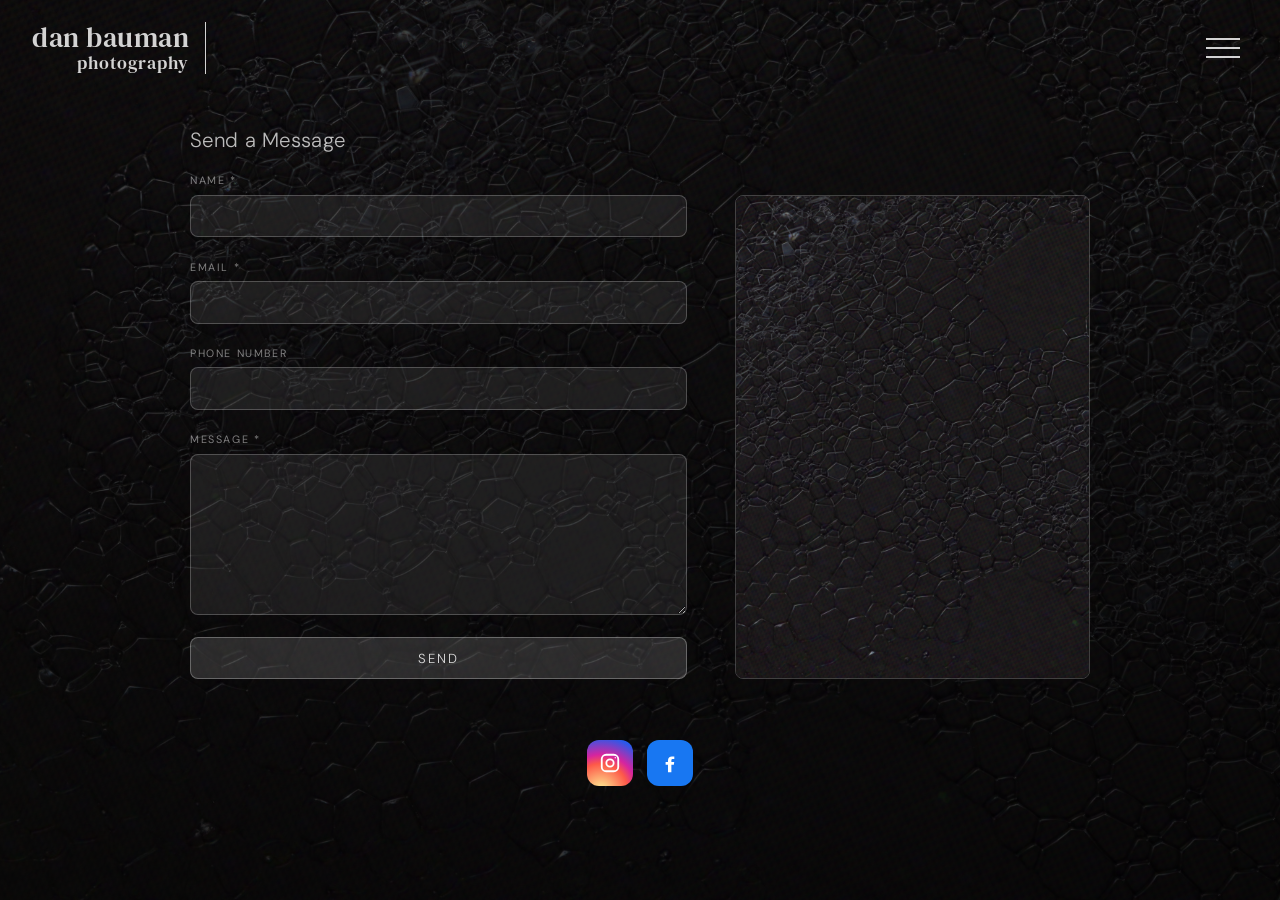
==== commit b35d76a6: "fix logo and header" ====
--- a/contact/index.html
+++ b/contact/index.html
@@ -16,10 +16,7 @@
       flex-direction: column;
     }
 
-    /* TRANSPARENT HEADER
-       Sits on top of the background image.
-       Logo and hamburger color: rgba(255,255,255,X) — adjust brightness.
-       To make header semi-opaque add: background: rgba(0,0,0,0.3);      */
+    /* TRANSPARENT HEADER                                                 */
     header {
       position: fixed;
       top: 0;
@@ -27,7 +24,7 @@
       right: 0;
       z-index: 100;
       background: transparent;
-      padding: 1.2rem 2rem;
+      padding: 1.4rem 2rem;
     }
 
     .header-content {
@@ -39,72 +36,75 @@
     .logo-link {
       display: flex;
       align-items: center;
-      gap: 0.75rem;
+      gap: 1rem;
       text-decoration: none;
     }
 
+    /* TEXT STACK: right-aligned so both lines end at same point         */
     .text-stack {
       display: flex;
       flex-direction: column;
-      line-height: 1.15;
-    }
-
+      align-items: flex-end;
+      gap: 0.25rem;                  /* <- gap between the two lines     */
+    }
+
+    /* LOGO NAME
+       font-size: make bigger/smaller here
+       color: all three elements share this exact value                  */
     .name-line {
-      font-family: "DM Sans", sans-serif;
-      font-size: 1.05rem;
-      font-weight: 300;
-      letter-spacing: 1.5px;
-      color: rgba(255,255,255,0.88); /* <- logo name brightness */
-      text-transform: lowercase;
-    }
-
+      font-family: "DM Serif Text", serif;
+      font-size: 1.75rem;            /* <- "dan bauman" size             */
+      font-weight: 400;
+      letter-spacing: 0.5px;
+      color: rgba(255,255,255,0.82); /* <- logo color — change all three together */
+      line-height: 1;
+    }
+
+    /* LOGO TAGLINE — same font, same color, smaller                     */
     .tagline-line {
-      font-family: "DM Sans", sans-serif;
-      font-size: 0.72rem;
-      font-weight: 300;
-      letter-spacing: 2px;
-      color: rgba(255,255,255,0.55); /* <- logo tagline brightness */
-      text-transform: lowercase;
-    }
-
+      font-family: "DM Serif Text", serif;
+      font-size: 1.1rem;             /* <- "photography" size            */
+      font-weight: 400;
+      letter-spacing: 1px;
+      color: rgba(255,255,255,0.82); /* <- same as name-line             */
+      line-height: 1;
+    }
+
+    /* VERTICAL DIVIDER — same color as text                             */
     .vertical-line {
       width: 1px;
-      height: 2.4rem;
-      background: rgba(255,255,255,0.25); /* <- divider line brightness */
-    }
-
-    /* HAMBURGER
-       Three lines that animate to X when open.
-       color: rgba(255,255,255,X) — adjust brightness                    */
+      height: 3.2rem;
+      background: rgba(255,255,255,0.82); /* <- same as name/tagline     */
+    }
+
+    /* HAMBURGER                                                          */
     .hamburger-menu {
       background: none;
       border: none;
       cursor: pointer;
       display: flex;
       flex-direction: column;
-      gap: 5px;
-      padding: 0.4rem;
+      gap: 7px;
+      padding: 0.5rem;
     }
 
     .hamburger-menu span {
       display: block;
-      width: 26px;
-      height: 1.5px;
-      background: rgba(255,255,255,0.75); /* <- hamburger line brightness */
+      width: 34px;                   /* <- line width                    */
+      height: 2px;
+      background: rgba(255,255,255,0.82); /* <- same color as logo       */
       transition: transform 0.3s, opacity 0.3s;
     }
 
     .hamburger-menu.active span:nth-child(1) {
-      transform: rotate(45deg) translate(4.5px, 4.5px);
-    }
-    .hamburger-menu.active span:nth-child(2) {
-      opacity: 0;
-    }
+      transform: rotate(45deg) translate(6px, 6px);
+    }
+    .hamburger-menu.active span:nth-child(2) { opacity: 0; }
     .hamburger-menu.active span:nth-child(3) {
-      transform: rotate(-45deg) translate(4.5px, -4.5px);
-    }
-
-    /* SLIDE-OUT NAV MENU                                                 */
+      transform: rotate(-45deg) translate(6px, -6px);
+    }
+
+    /* SLIDE-OUT NAV                                                      */
     .main-nav {
       position: fixed;
       top: 0;
@@ -118,9 +118,7 @@
       padding-left: 2rem;
     }
 
-    .main-nav.active {
-      right: 0;
-    }
+    .main-nav.active { right: 0; }
 
     .main-nav ul {
       list-style: none;
@@ -130,20 +128,17 @@
     }
 
     .main-nav a {
-      font-family: "DM Sans", sans-serif;
-      font-size: 1.1rem;
-      font-weight: 300;
-      letter-spacing: 1.5px;
+      font-family: "DM Serif Text", serif;
+      font-size: 1.2rem;
+      font-weight: 400;
+      letter-spacing: 0.5px;
       text-decoration: none;
-      color: rgba(255,255,255,0.65);
-      text-transform: lowercase;
+      color: rgba(255,255,255,0.6);
       transition: color 0.2s;
     }
 
     .main-nav a:hover,
-    .main-nav a.active {
-      color: rgba(255,255,255,0.95);
-    }
+    .main-nav a.active { color: rgba(255,255,255,0.95); }
 
     .menu-overlay {
       display: none;
@@ -153,22 +148,18 @@
       z-index: 98;
     }
 
-    .menu-overlay.active {
-      display: block;
-    }
-
-    /* BACKGROUND IMAGE
-       Change '2017.jpg' to your filename (must be in contact/ folder)
-       Adjust rgba opacity to control overlay darkness                   */
+    .menu-overlay.active { display: block; }
+
+    /* BACKGROUND IMAGE                                                   */
     .contact-page {
       flex: 1;
       background-image:
         linear-gradient(rgba(0,0,0,0.65), rgba(0,0,0,0.78)),
         url('2017.jpg');                  /* <- background image filename */
       background-size: cover;
-      background-position: center;       /* <- reframe: 'top center', '30% 60%' */
+      background-position: center;
       background-attachment: fixed;
-      padding: 8rem 2rem 3rem;           /* top padding clears the fixed header */
+      padding: 8rem 2rem 3rem;
       display: flex;
       flex-direction: column;
       align-items: center;
@@ -176,65 +167,48 @@
       min-height: 100vh;
     }
 
-    /* TWO-COLUMN GRID
-       Centered with max-width. Adjust gap between columns here.         */
+    /* TWO-COLUMN GRID                                                    */
     .contact-container {
       display: grid;
       grid-template-columns: 1.4fr 1fr;
       gap: 3rem;
       width: 100%;
-      max-width: 900px;               /* <- controls overall width of layout */
+      max-width: 900px;
       align-items: start;
     }
 
-    .contact-form-section {
-      background: none;
-      border: none;
-      padding: 0;
-    }
-
-    /* HEADING                                                            */
+    .contact-form-section { background: none; border: none; padding: 0; }
+
     .contact-form-section h3 {
       font-family: "DM Sans", sans-serif;
       font-size: clamp(1.2rem, 1.6vw, 1.6rem);
       font-weight: 300;
-      color: rgba(255,255,255,0.72);    /* <- heading brightness */
+      color: rgba(255,255,255,0.72);
       line-height: 1.2;
       letter-spacing: 0.3px;
       margin-bottom: 1.3rem;
     }
 
-    .contact-form {
-      display: flex;
-      flex-direction: column;
-    }
-
-    .form-group {
-      display: flex;
-      flex-direction: column;
-      padding-bottom: 1.4rem;
-    }
-
+    .contact-form { display: flex; flex-direction: column; }
+
+    .form-group { display: flex; flex-direction: column; padding-bottom: 1.4rem; }
     .form-group:last-of-type { padding-bottom: 0; }
 
-    /* FIELD LABELS                                                       */
     .form-group label {
       font-family: "DM Sans", sans-serif;
       font-size: 0.67rem;
       letter-spacing: 1.6px;
       text-transform: uppercase;
-      color: rgba(255,255,255,0.48);    /* <- label brightness */
+      color: rgba(255,255,255,0.48);
       margin-bottom: 0.45rem;
       font-weight: 400;
     }
 
     /* FORM FIELDS
-       background: field fill opacity
-         more visible: rgba(255,255,255,0.14)
-         less visible: rgba(255,255,255,0.04)                            */
+       background: rgba(255,255,255,X) — raise X for more visible fill  */
     .form-group input,
     .form-group textarea {
-      background: rgba(255,255,255,0.08); /* <- field fill — adjust here */
+      background: rgba(255,255,255,0.08); /* <- field fill opacity       */
       border: 1px solid rgba(255,255,255,0.22);
       border-radius: 8px;
       padding: 0.65rem 0.9rem;
@@ -247,36 +221,27 @@
       width: 100%;
     }
 
-    .form-group input:hover,
-    .form-group textarea:hover {
+    .form-group input:hover, .form-group textarea:hover {
       border-color: rgba(255,255,255,0.38);
       background: rgba(255,255,255,0.11);
     }
 
-    .form-group input:focus,
-    .form-group textarea:focus {
+    .form-group input:focus, .form-group textarea:focus {
       outline: none;
       border-color: rgba(255,255,255,0.55);
       background: rgba(255,255,255,0.13);
       box-shadow: 0 0 0 3px rgba(255,255,255,0.05);
     }
 
-    .form-group textarea {
-      resize: vertical;
-      min-height: 120px;
-      line-height: 1.8;
-    }
-
-    /* SEND BUTTON
-       background: adjust opacity for more/less visible fill
-         more solid: rgba(255,255,255,0.22)
-         more subtle: rgba(255,255,255,0.08)                             */
+    .form-group textarea { resize: vertical; min-height: 120px; line-height: 1.8; }
+
+    /* SEND BUTTON                                                        */
     button[type="submit"] {
       width: 100%;
       cursor: pointer;
       margin-top: 1.4rem;
       padding: 0.72rem 1rem;
-      background: rgba(255,255,255,0.14); /* <- button fill — adjust here */
+      background: rgba(255,255,255,0.14); /* <- button fill opacity      */
       border: 1px solid rgba(255,255,255,0.28);
       border-radius: 8px;
       color: rgba(255,255,255,0.85);
@@ -302,16 +267,9 @@
       min-height: 1.2em;
     }
 
-    /* RIGHT COLUMN                                                       */
-    .contact-info {
-      display: flex;
-      flex-direction: column;
-    }
-
-    /* PANEL IMAGE
-       BRIGHTNESS: filter: brightness(X) — sharpness fully preserved
-         1.0 = original, 0.7 = slightly darker, 0.5 = dark
-       CROP: change object-position e.g. 'top center', '30% 60%'        */
+    .contact-info { display: flex; flex-direction: column; }
+
+    /* PANEL IMAGE                                                        */
     .contact-image {
       overflow: hidden;
       border: 1px solid rgba(255,255,255,0.22);
@@ -322,14 +280,12 @@
       width: 100%;
       height: 100%;
       object-fit: cover;
-      object-position: center center;   /* <- reframe panel crop here */
+      object-position: center center;
       display: block;
-      filter: brightness(0.65);         /* <- 1.0=original 0.7=darker 0.5=dark */
-    }
-
-    /* SOCIAL ICONS — centered below layout
-       padding: controls gap between icons and bottom of page
-       size: width/height on .social-icon                                */
+      filter: brightness(0.65);     /* <- 1.0=original 0.7=darker 0.5=dark */
+    }
+
+    /* SOCIAL ICONS                                                       */
     .page-social {
       width: 100%;
       max-width: 900px;
@@ -340,7 +296,7 @@
     }
 
     .social-icon {
-      width: 46px;                      /* <- icon size — adjust here */
+      width: 46px;
       height: 46px;
       border-radius: 12px;
       display: inline-flex;
@@ -351,32 +307,18 @@
       transition: transform 0.15s, opacity 0.2s;
     }
 
-    .social-icon:hover {
-      transform: translateY(-2px);
-      opacity: 0.85;
-    }
-
-    .social-icon svg {
-      width: 22px;
-      height: 22px;
-      fill: #fff;
-    }
+    .social-icon:hover { transform: translateY(-2px); opacity: 0.85; }
+    .social-icon svg { width: 22px; height: 22px; fill: #fff; }
 
     .social-icon.instagram {
       background: radial-gradient(circle at 30% 110%,
         #fdf497 0%, #fd5949 45%, #d6249f 60%, #285aeb 90%);
     }
 
-    .social-icon.facebook {
-      background: #1877f2;
-    }
-
-    /* MOBILE                                                             */
+    .social-icon.facebook { background: #1877f2; }
+
     @media (max-width: 760px) {
-      .contact-container {
-        grid-template-columns: 1fr;
-        gap: 2rem;
-      }
+      .contact-container { grid-template-columns: 1fr; gap: 2rem; }
       .contact-image { display: none; }
       .contact-page { padding: 7rem 1.2rem 2rem; }
     }
@@ -385,7 +327,6 @@
 </head>
 <body>
 
-  <!-- TRANSPARENT HEADER -->
   <header>
     <div class="header-content">
       <h1 class="logo-with-line">
@@ -416,7 +357,6 @@
   <main class="contact-page">
     <div class="contact-container" id="contactContainer">
 
-      <!-- LEFT COLUMN: form -->
       <section class="contact-form-section">
         <h3>Send a Message</h3>
         <form class="contact-form" id="contactForm" action="https://formspree.io/f/xkoqgzdo" method="POST">
@@ -447,16 +387,14 @@
         </form>
       </section>
 
-      <!-- RIGHT COLUMN: image panel -->
       <aside class="contact-info" id="contactInfo">
         <div class="contact-image" id="contactImage">
-          <img src="2017.jpg" alt="" aria-hidden="true" /> <!-- <- panel image filename -->
+          <img src="2017.jpg" alt="" aria-hidden="true" />
         </div>
       </aside>
 
     </div>
 
-    <!-- Social icons: centered below layout -->
     <div class="page-social" aria-label="Social links">
       <a class="social-icon instagram" href="https://www.instagram.com/macronovo/" target="_blank" rel="noopener noreferrer" aria-label="Instagram">
         <svg viewBox="0 0 24 24" aria-hidden="true"><path d="M7.75 2h8.5A5.75 5.75 0 0 1 22 7.75v8.5A5.75 5.75 0 0 1 16.25 22h-8.5A5.75 5.75 0 0 1 2 16.25v-8.5A5.75 5.75 0 0 1 7.75 2Zm0 2A3.75 3.75 0 0 0 4 7.75v8.5A3.75 3.75 0 0 0 7.75 20h8.5A3.75 3.75 0 0 0 20 16.25v-8.5A3.75 3.75 0 0 0 16.25 4h-8.5Zm10.0 1.5a.75.75 0 1 1 0 1.5.75.75 0 0 1 0-1.5ZM12 7a5 5 0 1 1 0 10 5 5 0 0 1 0-10Zm0 2a3 3 0 1 0 0 6 3 3 0 0 0 0-6Z"/></svg>
@@ -468,7 +406,6 @@
 
   </main>
 
-  <!-- Navigation script — handles hamburger menu open/close -->
   <script src="../navigation.js"></script>
 
   <script>
@@ -495,9 +432,6 @@
       }
     });
 
-    /* IMAGE PANEL ALIGNMENT
-       Top aligns with Name field. Bottom aligns with Send button.
-       Recalculates on resize.                                           */
     function alignImagePanel() {
       if (window.innerWidth <= 760) return;
       const container  = document.getElementById("contactContainer");
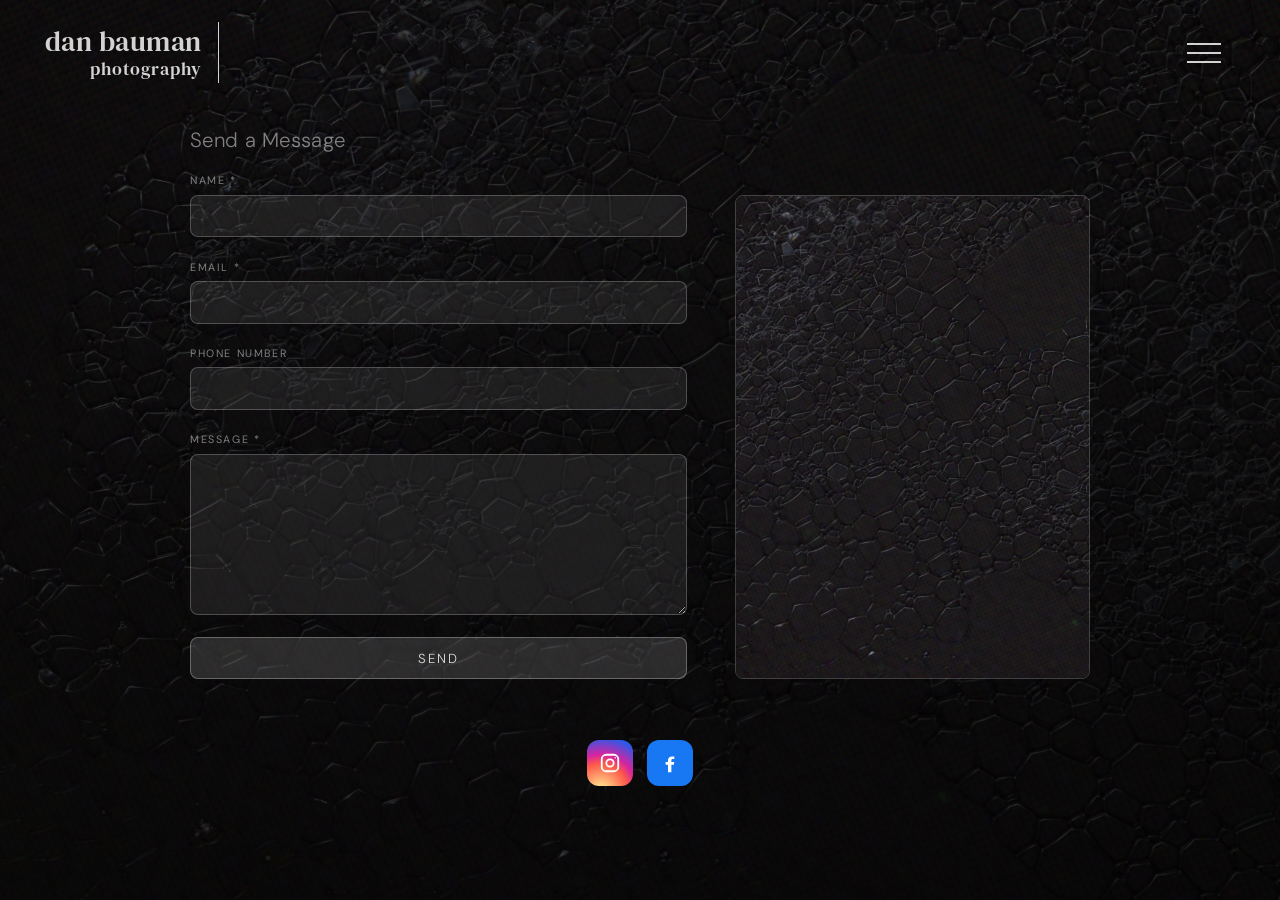
==== commit f6066a3e: "more header tinkering" ====
--- a/contact/index.html
+++ b/contact/index.html
@@ -24,7 +24,7 @@
       right: 0;
       z-index: 100;
       background: transparent;
-      padding: 1.4rem 2rem;
+      padding: 1.4rem 2.8rem;        /* <- left/right padding from edge  */
     }
 
     .header-content {
@@ -40,27 +40,23 @@
       text-decoration: none;
     }
 
-    /* TEXT STACK: right-aligned so both lines end at same point         */
     .text-stack {
       display: flex;
       flex-direction: column;
       align-items: flex-end;
-      gap: 0.25rem;                  /* <- gap between the two lines     */
-    }
-
-    /* LOGO NAME
-       font-size: make bigger/smaller here
-       color: all three elements share this exact value                  */
+      gap: 0.4rem;                   /* <- gap between "dan bauman" and "photography" */
+    }
+
+    /* All three header elements share one color value — change together */
     .name-line {
       font-family: "DM Serif Text", serif;
       font-size: 1.75rem;            /* <- "dan bauman" size             */
       font-weight: 400;
       letter-spacing: 0.5px;
-      color: rgba(255,255,255,0.82); /* <- logo color — change all three together */
+      color: rgba(255,255,255,0.82); /* <- logo color — match all three  */
       line-height: 1;
     }
 
-    /* LOGO TAGLINE — same font, same color, smaller                     */
     .tagline-line {
       font-family: "DM Serif Text", serif;
       font-size: 1.1rem;             /* <- "photography" size            */
@@ -70,11 +66,10 @@
       line-height: 1;
     }
 
-    /* VERTICAL DIVIDER — same color as text                             */
     .vertical-line {
       width: 1px;
-      height: 3.2rem;
-      background: rgba(255,255,255,0.82); /* <- same as name/tagline     */
+      height: 3.8rem;                /* <- vertical line height          */
+      background: rgba(255,255,255,0.82); /* <- same as logo             */
     }
 
     /* HAMBURGER                                                          */
@@ -86,11 +81,12 @@
       flex-direction: column;
       gap: 7px;
       padding: 0.5rem;
+      margin-right: 0.4rem;          /* <- pulls away from right edge    */
     }
 
     .hamburger-menu span {
       display: block;
-      width: 34px;                   /* <- line width                    */
+      width: 34px;
       height: 2px;
       background: rgba(255,255,255,0.82); /* <- same color as logo       */
       transition: transform 0.3s, opacity 0.3s;
@@ -157,7 +153,7 @@
         linear-gradient(rgba(0,0,0,0.65), rgba(0,0,0,0.78)),
         url('2017.jpg');                  /* <- background image filename */
       background-size: cover;
-      background-position: center;
+      background-position: center;       /* <- reframe: 'top center', '30% 60%' */
       background-attachment: fixed;
       padding: 8rem 2rem 3rem;
       display: flex;
@@ -179,11 +175,14 @@
 
     .contact-form-section { background: none; border: none; padding: 0; }
 
+    /* HEADING "Send a Message"
+       Dimmed so it doesn't fight with the logo in the header
+       Raise opacity to brighten e.g. 0.65                               */
     .contact-form-section h3 {
       font-family: "DM Sans", sans-serif;
       font-size: clamp(1.2rem, 1.6vw, 1.6rem);
       font-weight: 300;
-      color: rgba(255,255,255,0.72);
+      color: rgba(255,255,255,0.48);    /* <- dimmed to avoid logo clash */
       line-height: 1.2;
       letter-spacing: 0.3px;
       margin-bottom: 1.3rem;
@@ -204,8 +203,7 @@
       font-weight: 400;
     }
 
-    /* FORM FIELDS
-       background: rgba(255,255,255,X) — raise X for more visible fill  */
+    /* FORM FIELDS                                                        */
     .form-group input,
     .form-group textarea {
       background: rgba(255,255,255,0.08); /* <- field fill opacity       */
@@ -241,7 +239,7 @@
       cursor: pointer;
       margin-top: 1.4rem;
       padding: 0.72rem 1rem;
-      background: rgba(255,255,255,0.14); /* <- button fill opacity      */
+      background: rgba(255,255,255,0.14);
       border: 1px solid rgba(255,255,255,0.28);
       border-radius: 8px;
       color: rgba(255,255,255,0.85);
@@ -282,7 +280,7 @@
       object-fit: cover;
       object-position: center center;
       display: block;
-      filter: brightness(0.65);     /* <- 1.0=original 0.7=darker 0.5=dark */
+      filter: brightness(0.65);
     }
 
     /* SOCIAL ICONS                                                       */
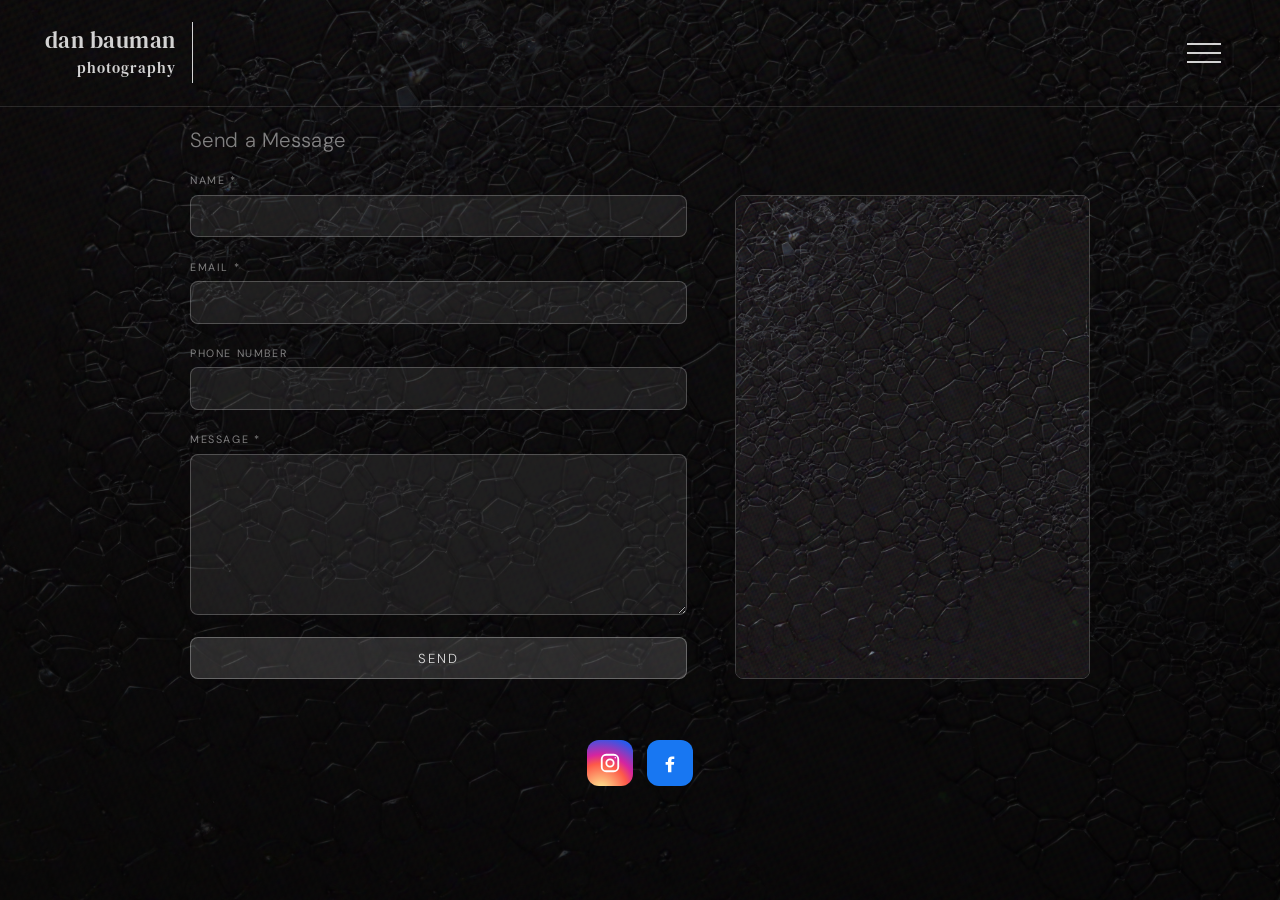
==== commit 50672e32: "social icon pinned" ====
--- a/contact/index.html
+++ b/contact/index.html
@@ -7,7 +7,7 @@
   <link href="https://fonts.googleapis.com/css2?family=DM+Serif+Text:ital@0;1&family=DM+Sans:wght@300;400&display=swap" rel="stylesheet">
   <style>
     *, *::before, *::after { box-sizing: border-box; margin: 0; padding: 0; }
-
+ 
     body {
       font-family: "DM Sans", sans-serif;
       min-height: 100vh;
@@ -15,7 +15,7 @@
       display: flex;
       flex-direction: column;
     }
-
+ 
     /* TRANSPARENT HEADER                                                 */
     header {
       position: fixed;
@@ -24,55 +24,54 @@
       right: 0;
       z-index: 100;
       background: transparent;
-      padding: 1.4rem 2.8rem;        /* <- left/right padding from edge  */
-    }
-
+      padding: 1.4rem 2.8rem;
+      border-bottom: 1px solid rgba(255,255,255,0.12);
+    }
+ 
     .header-content {
       display: flex;
       align-items: center;
       justify-content: space-between;
     }
-
+ 
     .logo-link {
       display: flex;
       align-items: center;
       gap: 1rem;
       text-decoration: none;
     }
-
+ 
     .text-stack {
       display: flex;
       flex-direction: column;
       align-items: flex-end;
-      gap: 0.4rem;                   /* <- gap between "dan bauman" and "photography" */
-    }
-
-    /* All three header elements share one color value — change together */
+      gap: 0.55rem;
+    }
+ 
     .name-line {
       font-family: "DM Serif Text", serif;
-      font-size: 1.75rem;            /* <- "dan bauman" size             */
+      font-size: 1.45rem;
       font-weight: 400;
       letter-spacing: 0.5px;
-      color: rgba(255,255,255,0.82); /* <- logo color — match all three  */
+      color: rgba(255,255,255,0.82);
       line-height: 1;
     }
-
+ 
     .tagline-line {
       font-family: "DM Serif Text", serif;
-      font-size: 1.1rem;             /* <- "photography" size            */
+      font-size: 0.92rem;
       font-weight: 400;
       letter-spacing: 1px;
-      color: rgba(255,255,255,0.82); /* <- same as name-line             */
+      color: rgba(255,255,255,0.82);
       line-height: 1;
     }
-
+ 
     .vertical-line {
       width: 1px;
-      height: 3.8rem;                /* <- vertical line height          */
-      background: rgba(255,255,255,0.82); /* <- same as logo             */
-    }
-
-    /* HAMBURGER                                                          */
+      height: 3.8rem;
+      background: rgba(255,255,255,0.82);
+    }
+ 
     .hamburger-menu {
       background: none;
       border: none;
@@ -81,17 +80,17 @@
       flex-direction: column;
       gap: 7px;
       padding: 0.5rem;
-      margin-right: 0.4rem;          /* <- pulls away from right edge    */
-    }
-
+      margin-right: 0.4rem;
+    }
+ 
     .hamburger-menu span {
       display: block;
       width: 34px;
       height: 2px;
-      background: rgba(255,255,255,0.82); /* <- same color as logo       */
+      background: rgba(255,255,255,0.82);
       transition: transform 0.3s, opacity 0.3s;
     }
-
+ 
     .hamburger-menu.active span:nth-child(1) {
       transform: rotate(45deg) translate(6px, 6px);
     }
@@ -99,8 +98,7 @@
     .hamburger-menu.active span:nth-child(3) {
       transform: rotate(-45deg) translate(6px, -6px);
     }
-
-    /* SLIDE-OUT NAV                                                      */
+ 
     .main-nav {
       position: fixed;
       top: 0;
@@ -113,16 +111,16 @@
       padding-top: 6rem;
       padding-left: 2rem;
     }
-
+ 
     .main-nav.active { right: 0; }
-
+ 
     .main-nav ul {
       list-style: none;
       display: flex;
       flex-direction: column;
       gap: 1.8rem;
     }
-
+ 
     .main-nav a {
       font-family: "DM Serif Text", serif;
       font-size: 1.2rem;
@@ -132,10 +130,10 @@
       color: rgba(255,255,255,0.6);
       transition: color 0.2s;
     }
-
+ 
     .main-nav a:hover,
     .main-nav a.active { color: rgba(255,255,255,0.95); }
-
+ 
     .menu-overlay {
       display: none;
       position: fixed;
@@ -143,9 +141,9 @@
       background: rgba(0,0,0,0.5);
       z-index: 98;
     }
-
+ 
     .menu-overlay.active { display: block; }
-
+ 
     /* BACKGROUND IMAGE                                                   */
     .contact-page {
       flex: 1;
@@ -162,7 +160,7 @@
       justify-content: flex-start;
       min-height: 100vh;
     }
-
+ 
     /* TWO-COLUMN GRID                                                    */
     .contact-container {
       display: grid;
@@ -172,27 +170,24 @@
       max-width: 900px;
       align-items: start;
     }
-
+ 
     .contact-form-section { background: none; border: none; padding: 0; }
-
-    /* HEADING "Send a Message"
-       Dimmed so it doesn't fight with the logo in the header
-       Raise opacity to brighten e.g. 0.65                               */
+ 
     .contact-form-section h3 {
       font-family: "DM Sans", sans-serif;
       font-size: clamp(1.2rem, 1.6vw, 1.6rem);
       font-weight: 300;
-      color: rgba(255,255,255,0.48);    /* <- dimmed to avoid logo clash */
+      color: rgba(255,255,255,0.48);
       line-height: 1.2;
       letter-spacing: 0.3px;
       margin-bottom: 1.3rem;
     }
-
+ 
     .contact-form { display: flex; flex-direction: column; }
-
+ 
     .form-group { display: flex; flex-direction: column; padding-bottom: 1.4rem; }
     .form-group:last-of-type { padding-bottom: 0; }
-
+ 
     .form-group label {
       font-family: "DM Sans", sans-serif;
       font-size: 0.67rem;
@@ -202,8 +197,7 @@
       margin-bottom: 0.45rem;
       font-weight: 400;
     }
-
-    /* FORM FIELDS                                                        */
+ 
     .form-group input,
     .form-group textarea {
       background: rgba(255,255,255,0.08); /* <- field fill opacity       */
@@ -218,28 +212,27 @@
       transition: border-color 0.25s, background 0.25s, box-shadow 0.25s;
       width: 100%;
     }
-
+ 
     .form-group input:hover, .form-group textarea:hover {
       border-color: rgba(255,255,255,0.38);
       background: rgba(255,255,255,0.11);
     }
-
+ 
     .form-group input:focus, .form-group textarea:focus {
       outline: none;
       border-color: rgba(255,255,255,0.55);
       background: rgba(255,255,255,0.13);
       box-shadow: 0 0 0 3px rgba(255,255,255,0.05);
     }
-
+ 
     .form-group textarea { resize: vertical; min-height: 120px; line-height: 1.8; }
-
-    /* SEND BUTTON                                                        */
+ 
     button[type="submit"] {
       width: 100%;
       cursor: pointer;
       margin-top: 1.4rem;
       padding: 0.72rem 1rem;
-      background: rgba(255,255,255,0.14);
+      background: rgba(255,255,255,0.14); /* <- button fill opacity      */
       border: 1px solid rgba(255,255,255,0.28);
       border-radius: 8px;
       color: rgba(255,255,255,0.85);
@@ -250,30 +243,29 @@
       font-weight: 300;
       transition: border-color 0.2s, color 0.2s, background 0.2s, transform 0.12s;
     }
-
+ 
     button[type="submit"]:hover {
       background: rgba(255,255,255,0.22);
       border-color: rgba(255,255,255,0.45);
       color: #fff;
       transform: translateY(-1px);
     }
-
+ 
     .form-status {
       margin-top: 0.8rem;
       font-size: 0.85rem;
       color: rgba(255,255,255,0.35);
       min-height: 1.2em;
     }
-
+ 
     .contact-info { display: flex; flex-direction: column; }
-
-    /* PANEL IMAGE                                                        */
+ 
     .contact-image {
       overflow: hidden;
       border: 1px solid rgba(255,255,255,0.22);
       border-radius: 8px;
     }
-
+ 
     .contact-image img {
       width: 100%;
       height: 100%;
@@ -282,8 +274,8 @@
       display: block;
       filter: brightness(0.65);
     }
-
-    /* SOCIAL ICONS                                                       */
+ 
+    /* SOCIAL ICONS — desktop: centered below layout                     */
     .page-social {
       width: 100%;
       max-width: 900px;
@@ -292,7 +284,7 @@
       gap: 0.9rem;
       padding: 2rem 0 1rem;
     }
-
+ 
     .social-icon {
       width: 46px;
       height: 46px;
@@ -304,27 +296,45 @@
       border: none;
       transition: transform 0.15s, opacity 0.2s;
     }
-
+ 
     .social-icon:hover { transform: translateY(-2px); opacity: 0.85; }
     .social-icon svg { width: 22px; height: 22px; fill: #fff; }
-
+ 
     .social-icon.instagram {
       background: radial-gradient(circle at 30% 110%,
         #fdf497 0%, #fd5949 45%, #d6249f 60%, #285aeb 90%);
     }
-
+ 
     .social-icon.facebook { background: #1877f2; }
-
+ 
+    /* MOBILE                                                             */
     @media (max-width: 760px) {
       .contact-container { grid-template-columns: 1fr; gap: 2rem; }
       .contact-image { display: none; }
-      .contact-page { padding: 7rem 1.2rem 2rem; }
-    }
-
+ 
+      /* On mobile: push page bottom padding so content clears fixed icons */
+      .contact-page { padding: 7rem 1.2rem 6rem; }
+ 
+      /* Pin icons to bottom of screen on mobile — always visible        */
+      .page-social {
+        position: fixed;
+        bottom: 0;
+        left: 0;
+        right: 0;
+        max-width: 100%;
+        justify-content: center;
+        padding: 0.8rem 0;
+        background: rgba(0,0,0,0.55);   /* <- subtle dark bar behind icons */
+        backdrop-filter: blur(8px);
+        -webkit-backdrop-filter: blur(8px);
+        z-index: 90;
+      }
+    }
+ 
   </style>
 </head>
 <body>
-
+ 
   <header>
     <div class="header-content">
       <h1 class="logo-with-line">
@@ -351,48 +361,49 @@
       </ul>
     </nav>
   </header>
-
+ 
   <main class="contact-page">
     <div class="contact-container" id="contactContainer">
-
+ 
       <section class="contact-form-section">
         <h3>Send a Message</h3>
         <form class="contact-form" id="contactForm" action="https://formspree.io/f/xkoqgzdo" method="POST">
-
+ 
           <div class="form-group" id="nameGroup">
             <label for="name">Name *</label>
             <input type="text" id="name" name="name" autocomplete="name" required />
           </div>
-
+ 
           <div class="form-group">
             <label for="email">Email *</label>
             <input type="email" id="email" name="email" autocomplete="email" required />
           </div>
-
+ 
           <div class="form-group">
             <label for="phone">Phone Number</label>
             <input type="tel" id="phone" name="phone" autocomplete="tel" />
           </div>
-
+ 
           <div class="form-group">
             <label for="message">Message *</label>
             <textarea id="message" name="message" rows="5" required></textarea>
           </div>
-
+ 
           <button type="submit" id="sendBtn">Send</button>
           <p id="formStatus" class="form-status" aria-live="polite"></p>
-
+ 
         </form>
       </section>
-
+ 
       <aside class="contact-info" id="contactInfo">
         <div class="contact-image" id="contactImage">
           <img src="2017.jpg" alt="" aria-hidden="true" />
         </div>
       </aside>
-
+ 
     </div>
-
+ 
+    <!-- Desktop: sits below layout. Mobile: fixed to bottom of screen   -->
     <div class="page-social" aria-label="Social links">
       <a class="social-icon instagram" href="https://www.instagram.com/macronovo/" target="_blank" rel="noopener noreferrer" aria-label="Instagram">
         <svg viewBox="0 0 24 24" aria-hidden="true"><path d="M7.75 2h8.5A5.75 5.75 0 0 1 22 7.75v8.5A5.75 5.75 0 0 1 16.25 22h-8.5A5.75 5.75 0 0 1 2 16.25v-8.5A5.75 5.75 0 0 1 7.75 2Zm0 2A3.75 3.75 0 0 0 4 7.75v8.5A3.75 3.75 0 0 0 7.75 20h8.5A3.75 3.75 0 0 0 20 16.25v-8.5A3.75 3.75 0 0 0 16.25 4h-8.5Zm10.0 1.5a.75.75 0 1 1 0 1.5.75.75 0 0 1 0-1.5ZM12 7a5 5 0 1 1 0 10 5 5 0 0 1 0-10Zm0 2a3 3 0 1 0 0 6 3 3 0 0 0 0-6Z"/></svg>
@@ -401,15 +412,15 @@
         <svg viewBox="0 0 24 24" aria-hidden="true"><path d="M13.5 22v-8h2.7l.4-3h-3.1V9.1c0-.9.2-1.5 1.6-1.5H16.7V5c-.3 0-1.4-.1-2.6-.1-2.6 0-4.3 1.6-4.3 4.5V11H7.2v3h2.6v8h3.7Z"/></svg>
       </a>
     </div>
-
+ 
   </main>
-
+ 
   <script src="../navigation.js"></script>
-
+ 
   <script>
     const contactForm = document.getElementById("contactForm");
     const statusEl    = document.getElementById("formStatus");
-
+ 
     contactForm.addEventListener("submit", async (e) => {
       e.preventDefault();
       statusEl.textContent = "Sending...";
@@ -429,7 +440,7 @@
         statusEl.textContent = "Network error - please check your connection.";
       }
     });
-
+ 
     function alignImagePanel() {
       if (window.innerWidth <= 760) return;
       const container  = document.getElementById("contactContainer");
@@ -442,10 +453,10 @@
       imagePanel.style.marginTop = (nameTop - containerTop) + "px";
       imagePanel.style.height    = (sendBottom - nameTop) + "px";
     }
-
+ 
     window.addEventListener("load", alignImagePanel);
     window.addEventListener("resize", alignImagePanel);
   </script>
-
+ 
 </body>
 </html>
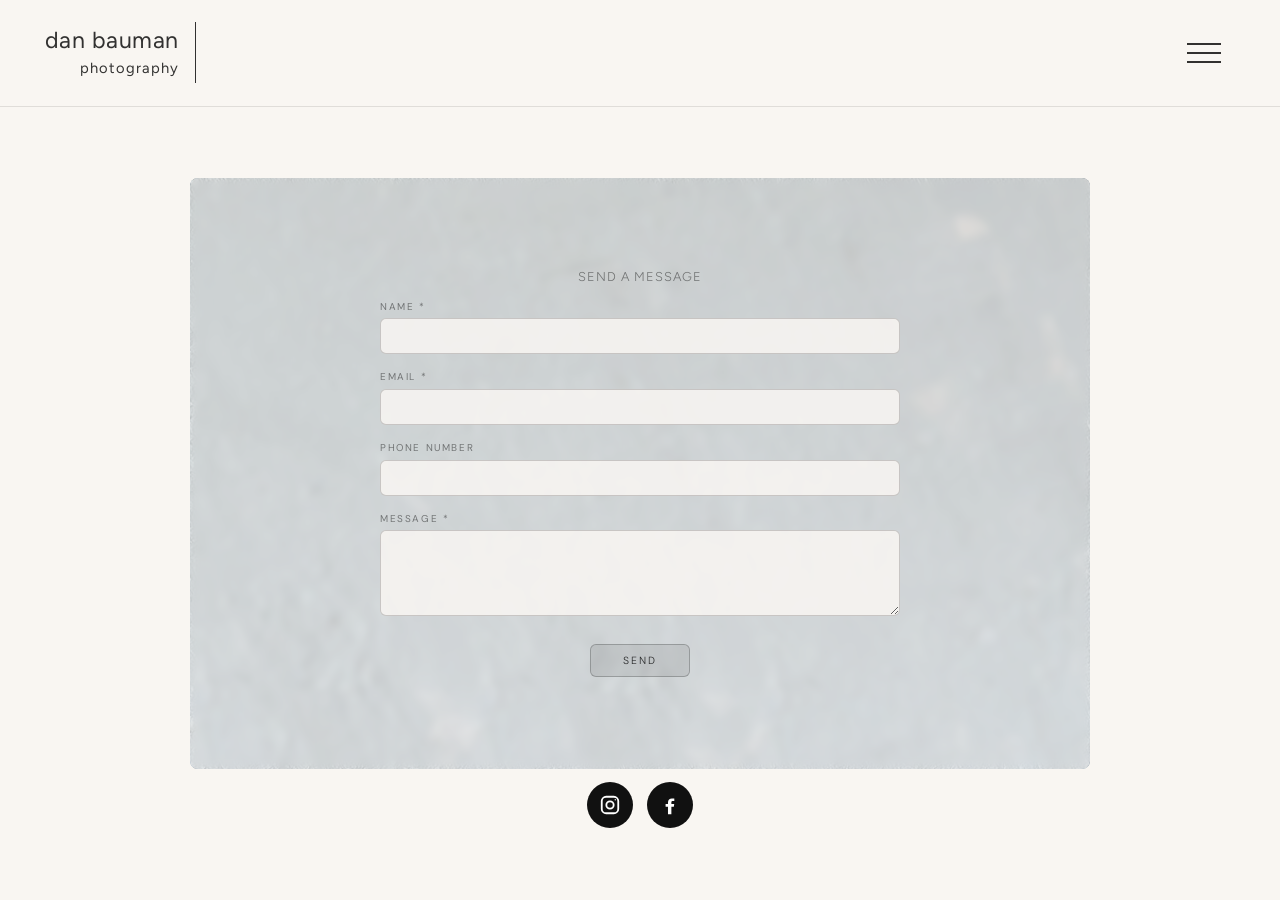
==== commit 083c46f9: "finished contact page" ====
--- a/contact/index.html
+++ b/contact/index.html
@@ -4,74 +4,72 @@
   <meta charset="UTF-8" />
   <meta name="viewport" content="width=device-width, initial-scale=1.0" />
   <title>Contact — Dan Bauman Photography</title>
-  <link href="https://fonts.googleapis.com/css2?family=DM+Serif+Text:ital@0;1&family=DM+Sans:wght@300;400&display=swap" rel="stylesheet">
+  <link href="https://fonts.googleapis.com/css2?family=Figtree:wght@300;400&family=DM+Sans:wght@300;400&display=swap" rel="stylesheet">
   <style>
     *, *::before, *::after { box-sizing: border-box; margin: 0; padding: 0; }
- 
+
     body {
       font-family: "DM Sans", sans-serif;
       min-height: 100vh;
-      background-color: #0a0a0a;
-      display: flex;
-      flex-direction: column;
-    }
- 
-    /* TRANSPARENT HEADER                                                 */
+      background-color: #f9f6f2;
+      display: flex;
+      flex-direction: column;
+    }
+
+    /* HEADER                                                             */
     header {
       position: fixed;
-      top: 0;
-      left: 0;
-      right: 0;
+      top: 0; left: 0; right: 0;
       z-index: 100;
-      background: transparent;
+      background: #f9f6f2;
       padding: 1.4rem 2.8rem;
-      border-bottom: 1px solid rgba(255,255,255,0.12);
-    }
- 
+      border-bottom: 1px solid rgba(0,0,0,0.10);
+    }
+
     .header-content {
       display: flex;
       align-items: center;
       justify-content: space-between;
     }
- 
+
     .logo-link {
       display: flex;
       align-items: center;
       gap: 1rem;
       text-decoration: none;
     }
- 
+
     .text-stack {
       display: flex;
       flex-direction: column;
       align-items: flex-end;
       gap: 0.55rem;
     }
- 
+
     .name-line {
-      font-family: "DM Serif Text", serif;
+      font-family: "Figtree", sans-serif;
       font-size: 1.45rem;
       font-weight: 400;
       letter-spacing: 0.5px;
-      color: rgba(255,255,255,0.82);
+      color: rgba(0,0,0,0.80);
       line-height: 1;
     }
- 
+
     .tagline-line {
-      font-family: "DM Serif Text", serif;
+      font-family: "Figtree", sans-serif;
       font-size: 0.92rem;
       font-weight: 400;
       letter-spacing: 1px;
-      color: rgba(255,255,255,0.82);
+      color: rgba(0,0,0,0.80);
       line-height: 1;
     }
- 
+
     .vertical-line {
       width: 1px;
       height: 3.8rem;
-      background: rgba(255,255,255,0.82);
-    }
- 
+      background: rgba(0,0,0,0.80);
+    }
+
     .hamburger-menu {
       background: none;
       border: none;
@@ -82,213 +80,214 @@
       padding: 0.5rem;
       margin-right: 0.4rem;
     }
- 
+
     .hamburger-menu span {
       display: block;
       width: 34px;
       height: 2px;
-      background: rgba(255,255,255,0.82);
+      background: rgba(0,0,0,0.80);
       transition: transform 0.3s, opacity 0.3s;
     }
- 
-    .hamburger-menu.active span:nth-child(1) {
-      transform: rotate(45deg) translate(6px, 6px);
-    }
+
+    .hamburger-menu.active span:nth-child(1) { transform: rotate(45deg) translate(6px, 6px); }
     .hamburger-menu.active span:nth-child(2) { opacity: 0; }
-    .hamburger-menu.active span:nth-child(3) {
-      transform: rotate(-45deg) translate(6px, -6px);
-    }
- 
+    .hamburger-menu.active span:nth-child(3) { transform: rotate(-45deg) translate(6px, -6px); }
+
     .main-nav {
       position: fixed;
-      top: 0;
-      right: -320px;
+      top: 0; right: -320px;
       width: 280px;
       height: 100vh;
-      background: rgba(10,10,10,0.97);
+      background: rgba(249,246,242,0.98);
       z-index: 99;
       transition: right 0.35s ease;
       padding-top: 6rem;
       padding-left: 2rem;
-    }
- 
+      border-left: 1px solid rgba(0,0,0,0.08);
+    }
+
     .main-nav.active { right: 0; }
- 
+
     .main-nav ul {
       list-style: none;
       display: flex;
       flex-direction: column;
       gap: 1.8rem;
     }
- 
+
     .main-nav a {
-      font-family: "DM Serif Text", serif;
+      font-family: "Figtree", sans-serif;
       font-size: 1.2rem;
       font-weight: 400;
       letter-spacing: 0.5px;
       text-decoration: none;
-      color: rgba(255,255,255,0.6);
+      color: rgba(0,0,0,0.45);
       transition: color 0.2s;
     }
- 
+
     .main-nav a:hover,
-    .main-nav a.active { color: rgba(255,255,255,0.95); }
- 
+    .main-nav a.active { color: rgba(0,0,0,0.90); }
+
     .menu-overlay {
       display: none;
       position: fixed;
       inset: 0;
-      background: rgba(0,0,0,0.5);
+      background: rgba(0,0,0,0.2);
       z-index: 98;
     }
- 
+
     .menu-overlay.active { display: block; }
- 
-    /* BACKGROUND IMAGE                                                   */
+
+    /* PAGE                                                               */
     .contact-page {
       flex: 1;
-      background-image:
-        linear-gradient(rgba(0,0,0,0.65), rgba(0,0,0,0.78)),
-        url('2017.jpg');                  /* <- background image filename */
-      background-size: cover;
-      background-position: center;       /* <- reframe: 'top center', '30% 60%' */
-      background-attachment: fixed;
-      padding: 8rem 2rem 3rem;
+      background-color: #f9f6f2;
+      padding: 0 2rem;
+      padding-top: 7rem;
       display: flex;
       flex-direction: column;
       align-items: center;
-      justify-content: flex-start;
-      min-height: 100vh;
-    }
- 
-    /* TWO-COLUMN GRID                                                    */
+      justify-content: center;
+      box-sizing: border-box;
+      height: 100vh;
+    }
+
+    /* OUTER BOX                                                          */
     .contact-container {
-      display: grid;
-      grid-template-columns: 1.4fr 1fr;
-      gap: 3rem;
+      position: relative;
       width: 100%;
       max-width: 900px;
-      align-items: start;
-    }
- 
-    .contact-form-section { background: none; border: none; padding: 0; }
- 
+      height: calc((100vh - 7rem) * 0.75);
+      border-radius: 8px;
+      overflow: hidden;
+      background-image: url('macro.jpg');  /* <- swap macro image filename here */
+      background-size: cover;
+      background-position: center center;
+      background-color: #c8c8c8;           /* <- placeholder until image added  */
+    }
+
+    /* FORM OVERLAY — full container, form pinned to bottom              */
+    .contact-form-section {
+      position: absolute;
+      top: 0; left: 0; right: 0; bottom: 0;
+      background: rgba(249,246,242,0.55);
+      backdrop-filter: blur(4px);
+      -webkit-backdrop-filter: blur(4px);
+      display: flex;
+      flex-direction: column;
+      justify-content: center;
+      align-items: center;
+      padding: 3rem 1.8rem 1.5rem;
+    }
+
+    /* "Send a Message" sits just above the Name field                   */
     .contact-form-section h3 {
-      font-family: "DM Sans", sans-serif;
-      font-size: clamp(1.2rem, 1.6vw, 1.6rem);
+      font-family: "Figtree", sans-serif;
+      font-size: clamp(0.75rem, 1vw, 0.95rem);
       font-weight: 300;
-      color: rgba(255,255,255,0.48);
-      line-height: 1.2;
-      letter-spacing: 0.3px;
-      margin-bottom: 1.3rem;
-    }
- 
-    .contact-form { display: flex; flex-direction: column; }
- 
-    .form-group { display: flex; flex-direction: column; padding-bottom: 1.4rem; }
+      color: rgba(0,0,0,0.45);
+      letter-spacing: 1px;
+      text-transform: uppercase;
+      text-align: center;
+      margin-bottom: 1rem;
+      width: 100%;
+      max-width: 520px;
+    }
+
+    /* FORM — wider fields                                                */
+    .contact-form {
+      display: flex;
+      flex-direction: column;
+      align-items: stretch;
+      width: 100%;
+      max-width: 520px;               /* <- wider than before (was 380px) */
+    }
+
+    .form-group { display: flex; flex-direction: column; padding-bottom: 1rem; }
     .form-group:last-of-type { padding-bottom: 0; }
- 
+
     .form-group label {
       font-family: "DM Sans", sans-serif;
-      font-size: 0.67rem;
+      font-size: 0.62rem;
       letter-spacing: 1.6px;
       text-transform: uppercase;
-      color: rgba(255,255,255,0.48);
-      margin-bottom: 0.45rem;
+      color: rgba(0,0,0,0.45);
+      margin-bottom: 0.35rem;
       font-weight: 400;
     }
- 
+
     .form-group input,
     .form-group textarea {
-      background: rgba(255,255,255,0.08); /* <- field fill opacity       */
-      border: 1px solid rgba(255,255,255,0.22);
-      border-radius: 8px;
-      padding: 0.65rem 0.9rem;
-      color: rgba(255,255,255,0.78);
+      background: rgba(249,246,242,0.85);
+      border: 1px solid rgba(0,0,0,0.18);
+      border-radius: 6px;
+      padding: 0.5rem 0.75rem;
+      color: rgba(0,0,0,0.80);
       font-family: "DM Sans", sans-serif;
-      font-size: 0.96rem;
+      font-size: 0.88rem;
       font-weight: 300;
-      letter-spacing: 0.2px;
-      transition: border-color 0.25s, background 0.25s, box-shadow 0.25s;
+      transition: border-color 0.25s, background 0.25s;
       width: 100%;
     }
- 
+
     .form-group input:hover, .form-group textarea:hover {
-      border-color: rgba(255,255,255,0.38);
-      background: rgba(255,255,255,0.11);
-    }
- 
+      border-color: rgba(0,0,0,0.32);
+    }
+
     .form-group input:focus, .form-group textarea:focus {
       outline: none;
-      border-color: rgba(255,255,255,0.55);
-      background: rgba(255,255,255,0.13);
-      box-shadow: 0 0 0 3px rgba(255,255,255,0.05);
-    }
- 
-    .form-group textarea { resize: vertical; min-height: 120px; line-height: 1.8; }
- 
+      border-color: rgba(0,0,0,0.50);
+      background: #f9f6f2;
+      box-shadow: 0 0 0 3px rgba(0,0,0,0.05);
+    }
+
+    .form-group textarea { resize: vertical; min-height: 80px; line-height: 1.6; }
+
     button[type="submit"] {
-      width: 100%;
+      align-self: center;
+      min-width: 100px;
       cursor: pointer;
-      margin-top: 1.4rem;
-      padding: 0.72rem 1rem;
-      background: rgba(255,255,255,0.14); /* <- button fill opacity      */
-      border: 1px solid rgba(255,255,255,0.28);
-      border-radius: 8px;
-      color: rgba(255,255,255,0.85);
+      margin-top: 1.8rem;
+      padding: 0.55rem 1.8rem;
+      background: rgba(0,0,0,0.08);
+      border: 1px solid rgba(0,0,0,0.22);
+      border-radius: 6px;
+      color: rgba(0,0,0,0.80);
       font-family: "DM Sans", sans-serif;
-      font-size: 0.82rem;
+      font-size: 0.65rem;
       letter-spacing: 2px;
       text-transform: uppercase;
       font-weight: 300;
-      transition: border-color 0.2s, color 0.2s, background 0.2s, transform 0.12s;
-    }
- 
+      transition: background 0.2s, border-color 0.2s, transform 0.12s;
+    }
+
     button[type="submit"]:hover {
-      background: rgba(255,255,255,0.22);
-      border-color: rgba(255,255,255,0.45);
-      color: #fff;
+      background: rgba(0,0,0,0.14);
+      border-color: rgba(0,0,0,0.40);
       transform: translateY(-1px);
     }
- 
+
     .form-status {
-      margin-top: 0.8rem;
-      font-size: 0.85rem;
-      color: rgba(255,255,255,0.35);
+      margin-top: 0.6rem;
+      font-size: 0.8rem;
+      color: rgba(0,0,0,0.40);
       min-height: 1.2em;
-    }
- 
-    .contact-info { display: flex; flex-direction: column; }
- 
-    .contact-image {
-      overflow: hidden;
-      border: 1px solid rgba(255,255,255,0.22);
-      border-radius: 8px;
-    }
- 
-    .contact-image img {
-      width: 100%;
-      height: 100%;
-      object-fit: cover;
-      object-position: center center;
-      display: block;
-      filter: brightness(0.65);
-    }
- 
-    /* SOCIAL ICONS — desktop: centered below layout                     */
+      text-align: center;
+    }
+
+    /* SOCIAL ICONS                                                       */
     .page-social {
       width: 100%;
       max-width: 900px;
       display: flex;
       justify-content: center;
       gap: 0.9rem;
-      padding: 2rem 0 1rem;
-    }
- 
+      padding: 0.8rem 0 0.4rem;
+    }
+
     .social-icon {
-      width: 46px;
-      height: 46px;
-      border-radius: 12px;
+      width: 46px; height: 46px;
+      border-radius: 50%;
       display: inline-flex;
       align-items: center;
       justify-content: center;
@@ -296,45 +295,41 @@
       border: none;
       transition: transform 0.15s, opacity 0.2s;
     }
- 
+
     .social-icon:hover { transform: translateY(-2px); opacity: 0.85; }
     .social-icon svg { width: 22px; height: 22px; fill: #fff; }
- 
-    .social-icon.instagram {
-      background: radial-gradient(circle at 30% 110%,
-        #fdf497 0%, #fd5949 45%, #d6249f 60%, #285aeb 90%);
-    }
- 
-    .social-icon.facebook { background: #1877f2; }
- 
+    .social-icon.instagram { background: #111; }
+    .social-icon.facebook { background: #111; }
+
     /* MOBILE                                                             */
     @media (max-width: 760px) {
-      .contact-container { grid-template-columns: 1fr; gap: 2rem; }
-      .contact-image { display: none; }
- 
-      /* On mobile: push page bottom padding so content clears fixed icons */
-      .contact-page { padding: 7rem 1.2rem 6rem; }
- 
-      /* Pin icons to bottom of screen on mobile — always visible        */
+      .contact-form-section {
+        position: relative;
+        width: 100%;
+        height: auto;
+        background: #f9f6f2;
+        backdrop-filter: none;
+        padding: 2rem 1.2rem;
+        justify-content: center;
+      }
+      .contact-page { padding: 7rem 1.2rem 6rem; height: auto; }
+      .contact-container { height: auto; background-image: none; background-color: transparent; }
       .page-social {
         position: fixed;
-        bottom: 0;
-        left: 0;
-        right: 0;
+        bottom: 0; left: 0; right: 0;
         max-width: 100%;
         justify-content: center;
         padding: 0.8rem 0;
-        background: rgba(0,0,0,0.55);   /* <- subtle dark bar behind icons */
+        background: rgba(249,246,242,0.90);
         backdrop-filter: blur(8px);
-        -webkit-backdrop-filter: blur(8px);
         z-index: 90;
       }
     }
- 
+
   </style>
 </head>
 <body>
- 
+
   <header>
     <div class="header-content">
       <h1 class="logo-with-line">
@@ -361,49 +356,42 @@
       </ul>
     </nav>
   </header>
- 
+
   <main class="contact-page">
     <div class="contact-container" id="contactContainer">
- 
+
       <section class="contact-form-section">
         <h3>Send a Message</h3>
         <form class="contact-form" id="contactForm" action="https://formspree.io/f/xkoqgzdo" method="POST">
- 
+
           <div class="form-group" id="nameGroup">
             <label for="name">Name *</label>
             <input type="text" id="name" name="name" autocomplete="name" required />
           </div>
- 
+
           <div class="form-group">
             <label for="email">Email *</label>
             <input type="email" id="email" name="email" autocomplete="email" required />
           </div>
- 
+
           <div class="form-group">
             <label for="phone">Phone Number</label>
             <input type="tel" id="phone" name="phone" autocomplete="tel" />
           </div>
- 
+
           <div class="form-group">
             <label for="message">Message *</label>
-            <textarea id="message" name="message" rows="5" required></textarea>
+            <textarea id="message" name="message" rows="3" required></textarea>
           </div>
- 
+
           <button type="submit" id="sendBtn">Send</button>
           <p id="formStatus" class="form-status" aria-live="polite"></p>
- 
+
         </form>
       </section>
- 
-      <aside class="contact-info" id="contactInfo">
-        <div class="contact-image" id="contactImage">
-          <img src="2017.jpg" alt="" aria-hidden="true" />
-        </div>
-      </aside>
- 
+
     </div>
- 
-    <!-- Desktop: sits below layout. Mobile: fixed to bottom of screen   -->
+
     <div class="page-social" aria-label="Social links">
       <a class="social-icon instagram" href="https://www.instagram.com/macronovo/" target="_blank" rel="noopener noreferrer" aria-label="Instagram">
         <svg viewBox="0 0 24 24" aria-hidden="true"><path d="M7.75 2h8.5A5.75 5.75 0 0 1 22 7.75v8.5A5.75 5.75 0 0 1 16.25 22h-8.5A5.75 5.75 0 0 1 2 16.25v-8.5A5.75 5.75 0 0 1 7.75 2Zm0 2A3.75 3.75 0 0 0 4 7.75v8.5A3.75 3.75 0 0 0 7.75 20h8.5A3.75 3.75 0 0 0 20 16.25v-8.5A3.75 3.75 0 0 0 16.25 4h-8.5Zm10.0 1.5a.75.75 0 1 1 0 1.5.75.75 0 0 1 0-1.5ZM12 7a5 5 0 1 1 0 10 5 5 0 0 1 0-10Zm0 2a3 3 0 1 0 0 6 3 3 0 0 0 0-6Z"/></svg>
@@ -412,15 +400,15 @@
         <svg viewBox="0 0 24 24" aria-hidden="true"><path d="M13.5 22v-8h2.7l.4-3h-3.1V9.1c0-.9.2-1.5 1.6-1.5H16.7V5c-.3 0-1.4-.1-2.6-.1-2.6 0-4.3 1.6-4.3 4.5V11H7.2v3h2.6v8h3.7Z"/></svg>
       </a>
     </div>
- 
+
   </main>
- 
+
   <script src="../navigation.js"></script>
- 
+
   <script>
     const contactForm = document.getElementById("contactForm");
     const statusEl    = document.getElementById("formStatus");
- 
+
     contactForm.addEventListener("submit", async (e) => {
       e.preventDefault();
       statusEl.textContent = "Sending...";
@@ -440,23 +428,7 @@
         statusEl.textContent = "Network error - please check your connection.";
       }
     });
- 
-    function alignImagePanel() {
-      if (window.innerWidth <= 760) return;
-      const container  = document.getElementById("contactContainer");
-      const nameInput  = document.getElementById("name");
-      const sendBtn    = document.getElementById("sendBtn");
-      const imagePanel = document.getElementById("contactImage");
-      const containerTop = container.getBoundingClientRect().top;
-      const nameTop      = nameInput.getBoundingClientRect().top;
-      const sendBottom   = sendBtn.getBoundingClientRect().bottom;
-      imagePanel.style.marginTop = (nameTop - containerTop) + "px";
-      imagePanel.style.height    = (sendBottom - nameTop) + "px";
-    }
- 
-    window.addEventListener("load", alignImagePanel);
-    window.addEventListener("resize", alignImagePanel);
   </script>
- 
+
 </body>
-</html>+</html>
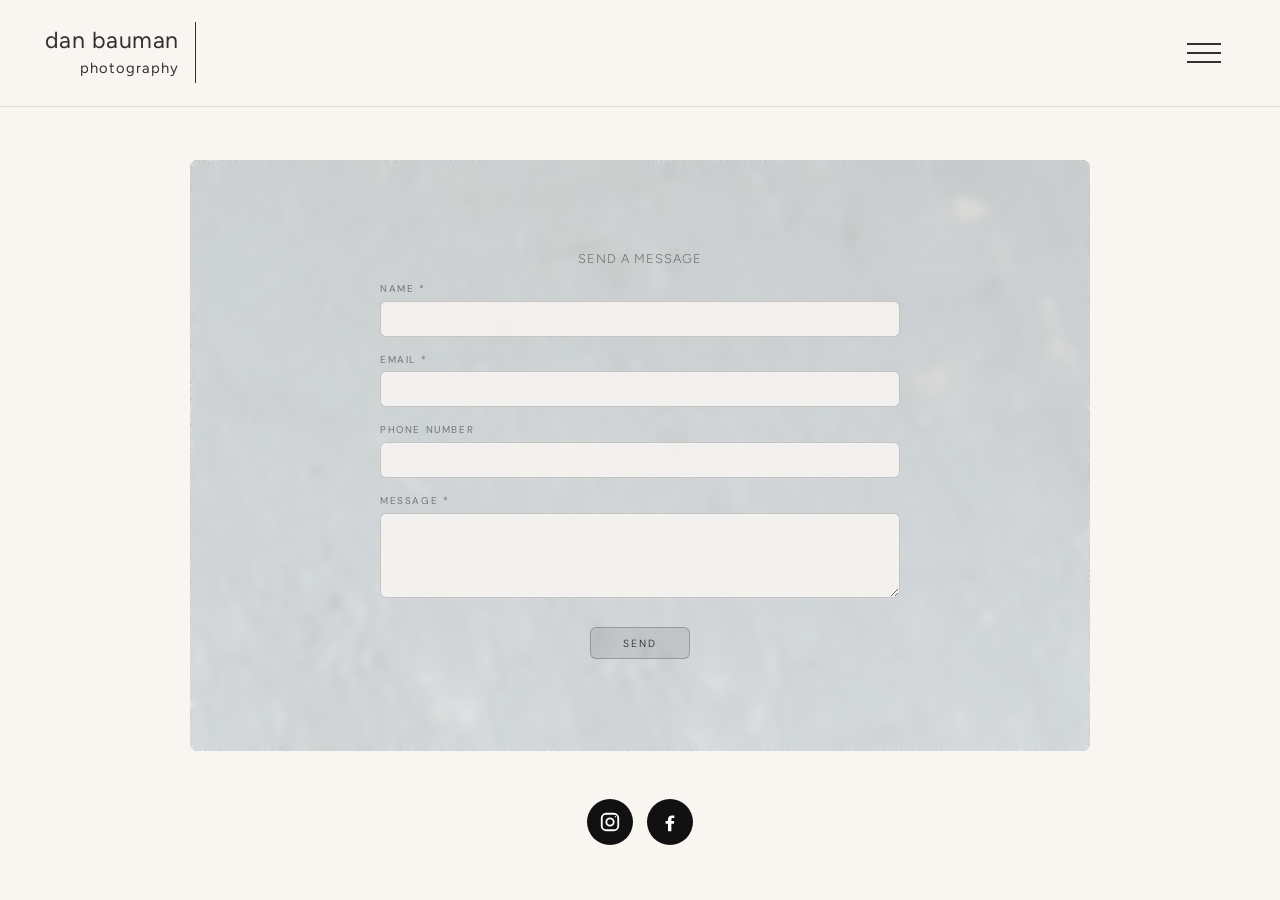
==== commit 17c5e59e: "Finish about page Finish about page — side-by-side layout with portrait and bio/exhibitions panel"" ====
--- a/contact/index.html
+++ b/contact/index.html
@@ -282,7 +282,7 @@
       display: flex;
       justify-content: center;
       gap: 0.9rem;
-      padding: 0.8rem 0 0.4rem;
+      padding: 3rem 0 0.4rem;
     }
 
     .social-icon {
